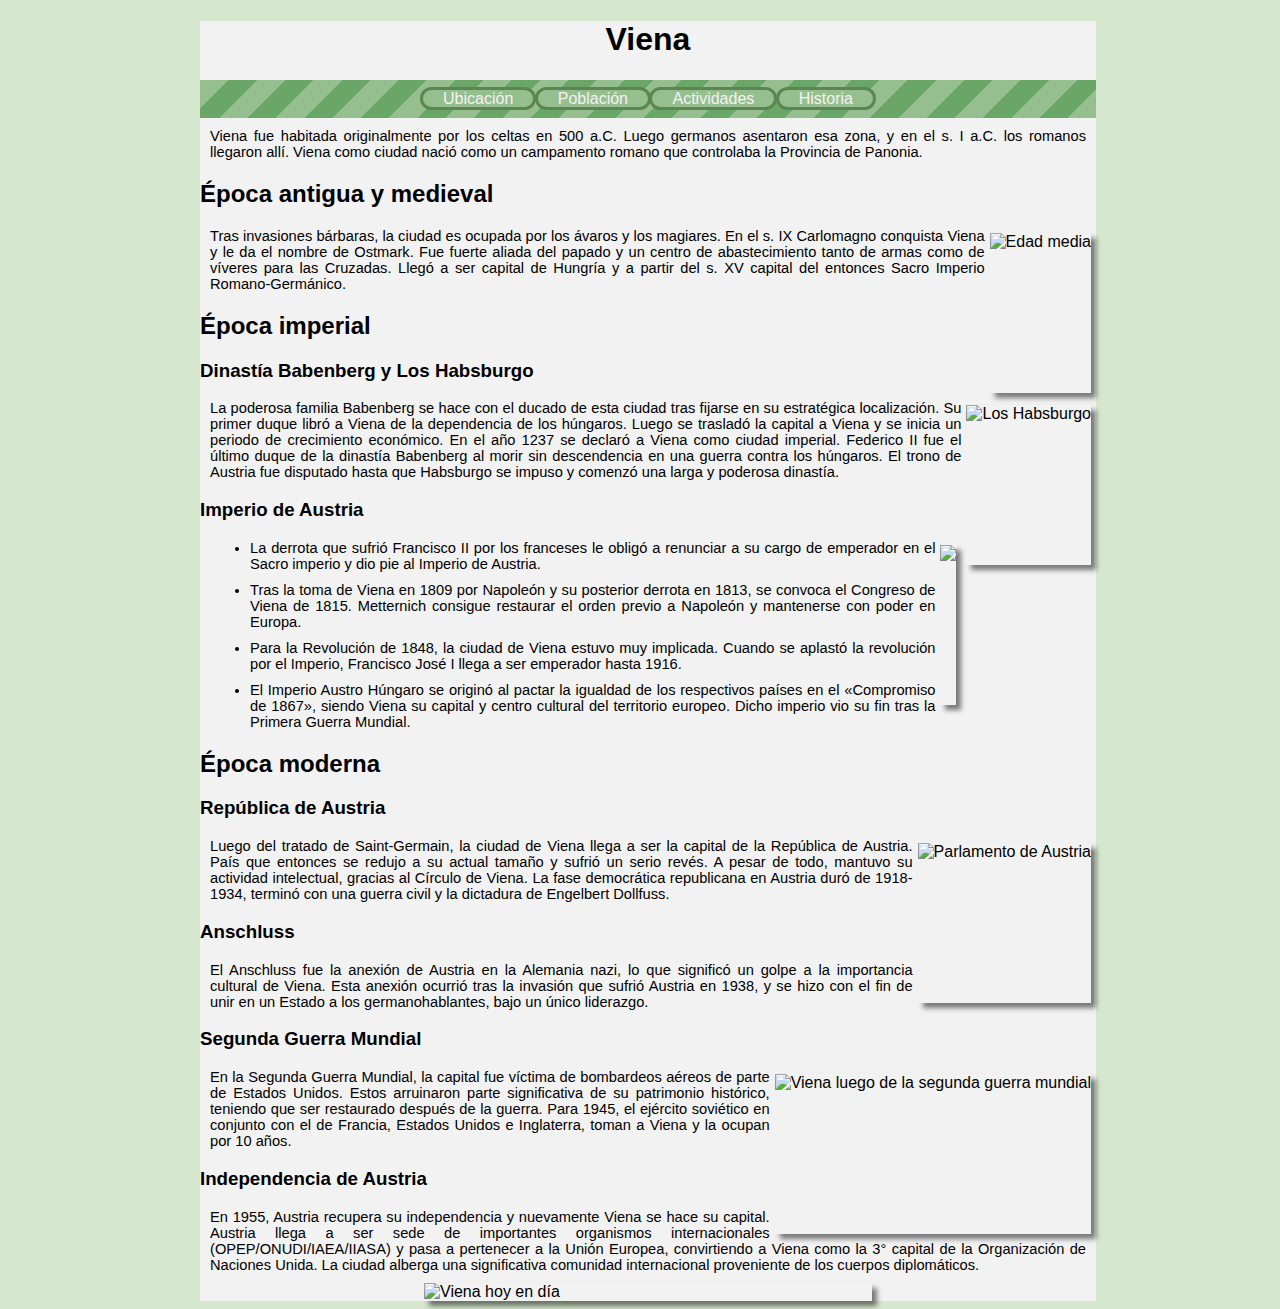
==== pg_four.html @ cbbe2d6f "Update pg_four.html" ====
<!DOCTYPE html>
<html lang="es">
<head>
    <meta charset="UTF-8">
    <link rel="icon" href="Img/fl_favicon.png">
    <title>Historia de Viena</title> <!--Título en la pestaña  -->
    <link href="style.css" rel="stylesheet" type="text/css"> <!-- Establece el vínculo de estilos -->
</head>
<body>
<h1><a href="index.html" target="_self" id="tittle">Viena</a></h1>   
<nav class="menunav"> <!-- Asigna la clase para aplicar en el documento de estilo -->
    <a class="bottonmenu" href="pg_one.html" target="_self">Ubicación</a> <!-- Asigna el estilo a cada botton por medio de la clase botton menu -->
    <a class="bottonmenu" href="pg_two.html" target="_self">Población</a>
    <a class="bottonmenu" href="pg_three.html" target="_self">Actividades</a>
    <a class="bottonmenu" href="pg_four.html" target="_self">Historia</a>

</nav>

<p>
    Viena fue habitada originalmente por los celtas en 500 a.C. Luego germanos asentaron esa zona, y en el s. I a.C. los romanos llegaron allí. Viena como ciudad nació como un campamento romano que controlaba la Provincia de Panonia.
</p>
<h2>
    Época antigua y medieval
</h2>
<img src="https://www.pliniocorreadeoliveira.info/LN_Espanha/Volume%20I/LN_ES_Docs_06_Entrada_Francisco_I_Viena.jpg" alt="Edad media" class="img_pg4"/>
<p>
    Tras invasiones bárbaras, la ciudad es ocupada por los ávaros y los magiares. En el s. IX Carlomagno conquista Viena y le da el nombre de Ostmark. Fue fuerte aliada del papado y un centro de abastecimiento tanto de armas como de víveres para las Cruzadas. Llegó a ser capital de Hungría y a partir del s. XV capital del entonces Sacro Imperio Romano-Germánico.
</p>
<h2>
    Época imperial
</h2>

<h3>
    Dinastía Babenberg y Los Habsburgo
</h3>
<img src="https://www.lavanguardia.com/files/article_main_microformat/files/fp/uploads/2020/07/23/5f194ec585812.r_d.566-324-0.jpeg" alt="Los Habsburgo" class="img_pg4" />
<p>
    La poderosa familia Babenberg se hace con el ducado de esta ciudad tras fijarse en su estratégica localización. Su primer duque libró a Viena de la dependencia de los húngaros. Luego se trasladó la capital a Viena y se inicia un periodo de crecimiento económico. En el año 1237 se declaró a Viena como ciudad imperial. Federico II fue el último duque de la dinastía Babenberg al morir sin descendencia en una guerra contra los húngaros. El trono de Austria fue   disputado hasta que Habsburgo se impuso y comenzó una larga y poderosa dinastía.
</p>
<h3>
    Imperio de Austria
</h3>
<img src="https://escudosdemontalban.files.wordpress.com/2008/10/escudoimperial.jpg" class="img_pg4" />
<ul>
    <li>La derrota que sufrió Francisco II por los franceses le obligó a renunciar a su cargo de emperador en el Sacro imperio y dio pie al Imperio de Austria.</li>

    <li>Tras la toma de Viena en 1809 por Napoleón y su posterior derrota en 1813, se convoca el Congreso de Viena de 1815. Metternich consigue restaurar el orden previo a Napoleón y mantenerse con poder en Europa.</li>

    <li>Para la Revolución de 1848, la ciudad de Viena estuvo muy implicada. Cuando se aplastó la revolución por el Imperio, Francisco José I llega a ser emperador hasta 1916.</li>

    <li>El Imperio Austro Húngaro se originó al pactar la igualdad de los respectivos países en el «Compromiso de 1867», siendo Viena su capital y centro cultural del territorio europeo. Dicho imperio vio su fin tras la Primera Guerra Mundial.</li>
</ul>
<h2>
    Época moderna
</h2>

<h3>
    República de Austria
</h3>
<img src="https://www.culturalatina.at/media/k2/items/cache/2e8bf6f45fb2b01f7bc63e367c45fa81_XL.jpg" alt="Parlamento de Austria" class="img_pg4" />
<p>
    Luego del tratado de Saint-Germain,  la ciudad de Viena llega a ser la capital de la República de Austria. País que entonces se redujo a su actual tamaño y sufrió un serio revés. A pesar de todo, mantuvo su actividad intelectual, gracias al Círculo de Viena. La fase democrática republicana en Austria duró de 1918-1934, terminó con una guerra civil y la dictadura de Engelbert Dollfuss.
</p>

<h3>
    Anschluss
</h3>

<p>
    El Anschluss fue la anexión de Austria en la Alemania nazi, lo que significó un golpe a la importancia cultural de Viena. Esta anexión ocurrió tras la invasión que sufrió Austria en 1938, y se hizo con el fin de unir en un Estado a los germanohablantes, bajo un único liderazgo.
</p>

<h3>
    Segunda Guerra Mundial
</h3>
<img src="https://static.wikia.nocookie.net/althistory/images/4/42/Viena_destruida_1946.jpg/revision/latest?cb=20150914012844&path-prefix=es" alt="Viena luego de la segunda guerra mundial" class="img_pg4" />
<p>
    En la Segunda Guerra Mundial, la capital fue víctima de bombardeos aéreos de parte de Estados Unidos. Estos arruinaron parte significativa de su patrimonio histórico, teniendo que ser restaurado después de la guerra. Para 1945, el ejército soviético en conjunto con el de Francia, Estados Unidos e Inglaterra, toman a Viena y la ocupan por 10 años.
</p>

<h3>
    Independencia de Austria
</h3>

<p>
    En 1955, Austria recupera su independencia y nuevamente Viena se hace su capital. Austria llega a ser sede de importantes organismos internacionales (OPEP/ONUDI/IAEA/IIASA) y pasa a pertenecer a la Unión Europea, convirtiendo a Viena como la 3° capital de la Organización de Naciones Unida. La ciudad alberga una significativa comunidad internacional proveniente de los cuerpos diplomáticos.
</p>
<img src="https://equilibriumglobal.com/wp-content/uploads/2019/03/Austria2.jpg" alt="Viena hoy en día" id="Fountain" />
</body>
</html>
---- style.css ----
@import url('https://fonts.google.com/specimen/Spartan?preview.size=20#standard-styles');
*{
    font-family: Spartan, sans-serif;
}
html{
     background-color: #d5e7cc;
    }
body{
    
    width: 70%;
    /*text-align: center;*/
    background-color: #F2F2F2;
    background-clip: content-box; /*Commando para recortar el fondo al contenido*/
    padding-left: 15%;
}
h1{
    text-align: center;
}
#tittle{
    color: black;
    text-decoration: none;
}
#tittle:hover{
    color: #6AA668;
    text-shadow: 2px 2px black;
    transition: all 0.3s ease 0s;
    /*cursor: grab;*/
    /*cursor: url=("Img/Cursor1.svg"), pointer;*/
}
img {
	-webkit-transform: scale(1);
	transform: scale(1);
	-webkit-transition: .3s ease-in-out;
	transition: .3s ease-in-out;
}
img:hover {
	-webkit-transform: scale(1.1);
	transform: scale(1.1);
}
.menunav{
    text-align: center;
    /*background-color: #6AA668;*/
    background: repeating-linear-gradient(
        -45deg,
        #96BF8F,
        #96BF8F 20px,
        #6AA668 20px,
        #6AA668 40px
      ); 
    padding: 10px;   
}
.bottonmenu{
    outline-style: solid;
    outline-color: #5c8551;
    background-color: #96BF8F;
    color: #F2F2F2;
    text-decoration: none;
    padding-left: 20px;
    padding-right: 20px;
    border-radius: 25px;
}
.bottonmenu:hover{
    color: #494949 ;
    background-color: #F2F2F2;
    border-width: 1px;
    padding-left: 25px;
    padding-right: 25px;
    border-radius: 0px;
    padding-top: 2px;
    padding-bottom: 2px;
    transition: all 0.5s ease-out 0s;
}
p{
    color:black;
    font-size: 11pt;
    text-align: justify;
    margin: 10px;
}
li{
    color:black;
    font-size: 11pt;
    text-align: justify;
    margin: 10px;
}
.LTransp{
    list-style-type: square;
}

.LTransp li {
    margin: 20px;
}
img{
    box-shadow: 5px 5px 5px 0 rgba(0, 0, 0, 0.5); /* r, g, b, alfa (transparencia) */
}
#Fountain{
    display: block;
    margin-top: 5px;
    margin-left: auto;
    margin-right: auto;
    width: 50%;
}
#sunset{
    float: left;
    width: 170px;
    height: auto;
    margin: 5px;
}
#market{
    float: right;
    width: 250px;
    height: auto;
    margin: 5px;
    margin-top: 70px;
}
#metro{
    float: right;
    width: 170px;
    height: auto;
    margin: 5px;
    margin-top: -45px;
}
#tranvia{
    float: right;
    width: 170px;
    height: auto;
    margin: 5px;
    margin-top: -40px;
}
#bici{
    float: right;
    width: 170px;
    height: auto;
    margin: 5px;
    margin-top: -15px;
}
#carruaje{
    float: right;
    width: 170px;
    height: auto;
    margin: 5px;
}
/* Página uno*/
.Img-uno{
    float: right;
    width: 200px;
    height: auto;
    margin: 5px;
}
#MPP{
    float: Left;
    width: 250px;
    height: auto;
    margin: 5px;
}
.Tpg1{
    padding: 5px;
    text-align: justify;
    table-layout: fixed;
    word-wrap: break-word;
    border-collapse: collapse;
}
.Tpg1 th,td{
    min-width: 122px;
    resize: both; 
    overflow: auto;
    padding: 5px;
    border: 1px solid black;
}
.Tpg1 th {
    background-color: #96BF8F;
    color: #F2F2F2;
}
.Tpg1 td:hover{
    background-color: #96BF8F;
    color: #F2F2F2;
}
.Tpg1 th:hover{
    background-color: #F2F2F2;
    color: black;
}
/*Página 2*/
.img_pg2{
    float: right;
    width: 250px;
    height: auto;
    margin: 5px;
}

/*Página 3*/
.img_pg3{
    float: right;
    width: 300px;
    height: auto;
    margin: 5px;
}
.List3{
    margin-left: 5px;
}
/*Página 4*/
.img_pg4{
    float: right;
    width: auto;
    height: 160px;
    margin: 5px;
}
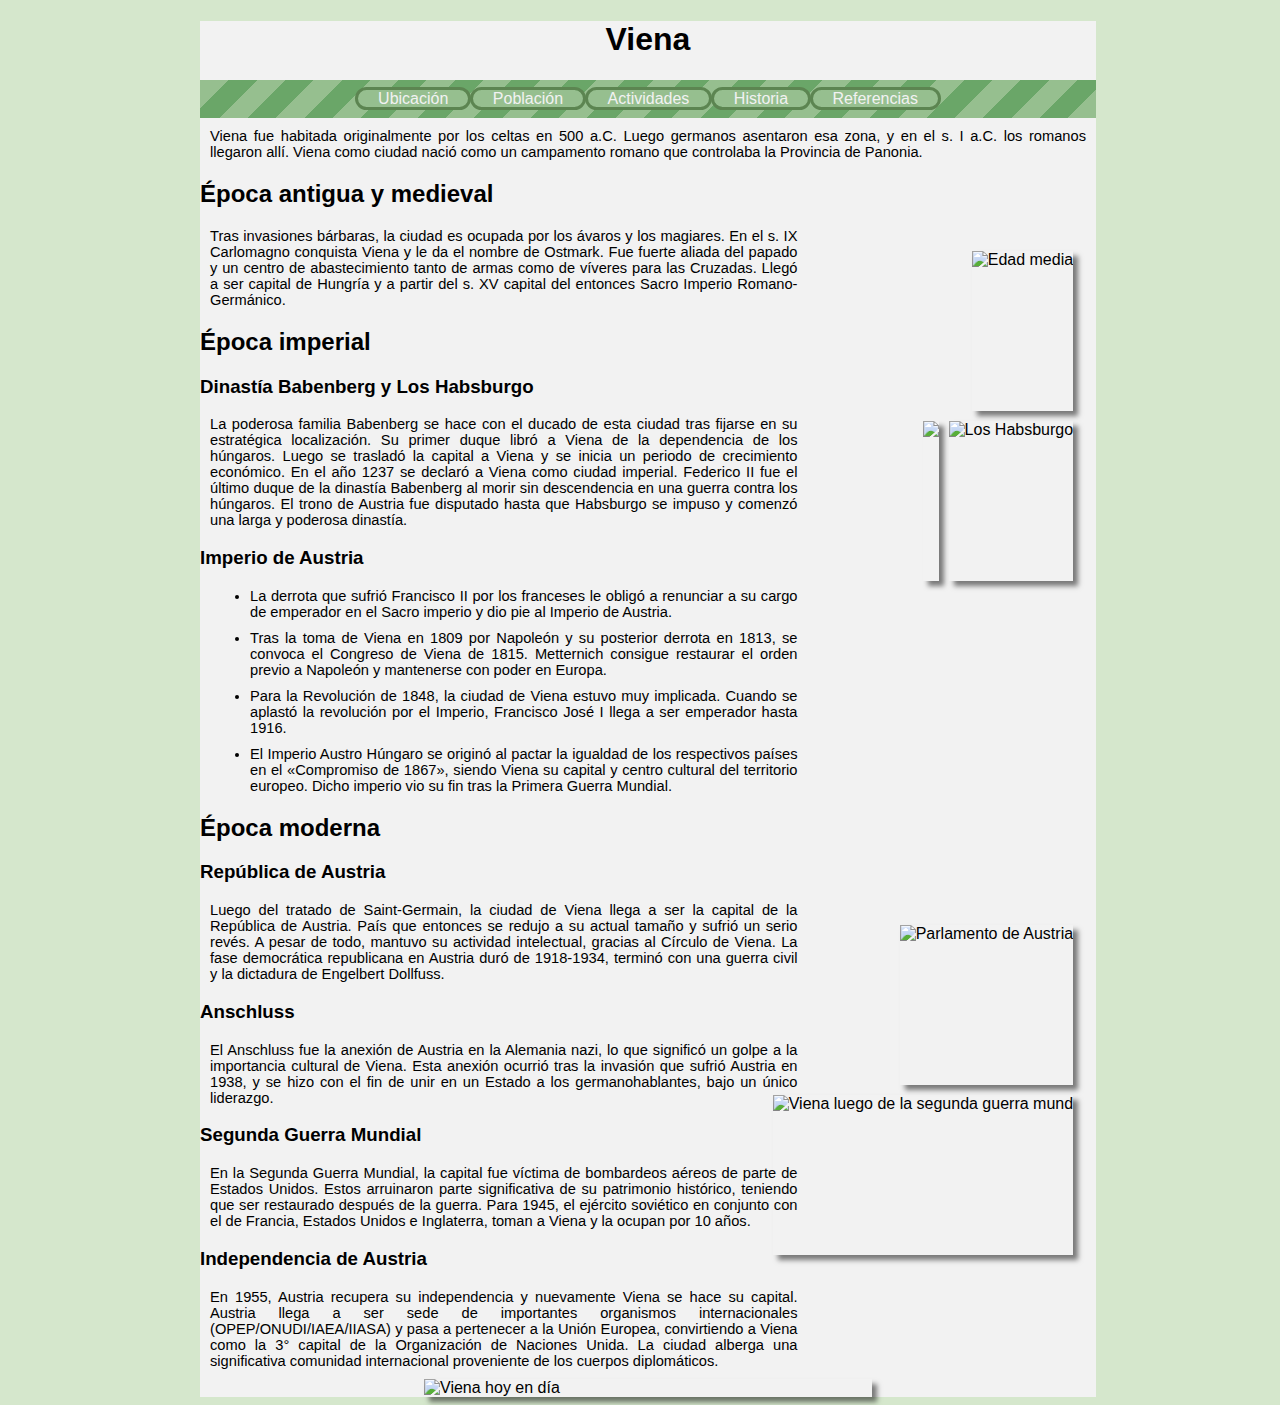
==== commit c6f2b309: "Add files via upload" ====
--- a/pg_four.html
+++ b/pg_four.html
@@ -1,90 +1,94 @@
-<!DOCTYPE html>
-<html lang="es">
-<head>
-    <meta charset="UTF-8">
-    <link rel="icon" href="Img/fl_favicon.png">
-    <title>Historia de Viena</title> <!--Título en la pestaña  -->
-    <link href="style.css" rel="stylesheet" type="text/css"> <!-- Establece el vínculo de estilos -->
-</head>
-<body>
-<h1><a href="index.html" target="_self" id="tittle">Viena</a></h1>   
-<nav class="menunav"> <!-- Asigna la clase para aplicar en el documento de estilo -->
-    <a class="bottonmenu" href="pg_one.html" target="_self">Ubicación</a> <!-- Asigna el estilo a cada botton por medio de la clase botton menu -->
-    <a class="bottonmenu" href="pg_two.html" target="_self">Población</a>
-    <a class="bottonmenu" href="pg_three.html" target="_self">Actividades</a>
-    <a class="bottonmenu" href="pg_four.html" target="_self">Historia</a>
-
-</nav>
-
-<p>
-    Viena fue habitada originalmente por los celtas en 500 a.C. Luego germanos asentaron esa zona, y en el s. I a.C. los romanos llegaron allí. Viena como ciudad nació como un campamento romano que controlaba la Provincia de Panonia.
-</p>
-<h2>
-    Época antigua y medieval
-</h2>
-<img src="https://www.pliniocorreadeoliveira.info/LN_Espanha/Volume%20I/LN_ES_Docs_06_Entrada_Francisco_I_Viena.jpg" alt="Edad media" class="img_pg4"/>
-<p>
-    Tras invasiones bárbaras, la ciudad es ocupada por los ávaros y los magiares. En el s. IX Carlomagno conquista Viena y le da el nombre de Ostmark. Fue fuerte aliada del papado y un centro de abastecimiento tanto de armas como de víveres para las Cruzadas. Llegó a ser capital de Hungría y a partir del s. XV capital del entonces Sacro Imperio Romano-Germánico.
-</p>
-<h2>
-    Época imperial
-</h2>
-
-<h3>
-    Dinastía Babenberg y Los Habsburgo
-</h3>
-<img src="https://www.lavanguardia.com/files/article_main_microformat/files/fp/uploads/2020/07/23/5f194ec585812.r_d.566-324-0.jpeg" alt="Los Habsburgo" class="img_pg4" />
-<p>
-    La poderosa familia Babenberg se hace con el ducado de esta ciudad tras fijarse en su estratégica localización. Su primer duque libró a Viena de la dependencia de los húngaros. Luego se trasladó la capital a Viena y se inicia un periodo de crecimiento económico. En el año 1237 se declaró a Viena como ciudad imperial. Federico II fue el último duque de la dinastía Babenberg al morir sin descendencia en una guerra contra los húngaros. El trono de Austria fue   disputado hasta que Habsburgo se impuso y comenzó una larga y poderosa dinastía.
-</p>
-<h3>
-    Imperio de Austria
-</h3>
-<img src="https://escudosdemontalban.files.wordpress.com/2008/10/escudoimperial.jpg" class="img_pg4" />
-<ul>
-    <li>La derrota que sufrió Francisco II por los franceses le obligó a renunciar a su cargo de emperador en el Sacro imperio y dio pie al Imperio de Austria.</li>
-
-    <li>Tras la toma de Viena en 1809 por Napoleón y su posterior derrota en 1813, se convoca el Congreso de Viena de 1815. Metternich consigue restaurar el orden previo a Napoleón y mantenerse con poder en Europa.</li>
-
-    <li>Para la Revolución de 1848, la ciudad de Viena estuvo muy implicada. Cuando se aplastó la revolución por el Imperio, Francisco José I llega a ser emperador hasta 1916.</li>
-
-    <li>El Imperio Austro Húngaro se originó al pactar la igualdad de los respectivos países en el «Compromiso de 1867», siendo Viena su capital y centro cultural del territorio europeo. Dicho imperio vio su fin tras la Primera Guerra Mundial.</li>
-</ul>
-<h2>
-    Época moderna
-</h2>
-
-<h3>
-    República de Austria
-</h3>
-<img src="https://www.culturalatina.at/media/k2/items/cache/2e8bf6f45fb2b01f7bc63e367c45fa81_XL.jpg" alt="Parlamento de Austria" class="img_pg4" />
-<p>
-    Luego del tratado de Saint-Germain,  la ciudad de Viena llega a ser la capital de la República de Austria. País que entonces se redujo a su actual tamaño y sufrió un serio revés. A pesar de todo, mantuvo su actividad intelectual, gracias al Círculo de Viena. La fase democrática republicana en Austria duró de 1918-1934, terminó con una guerra civil y la dictadura de Engelbert Dollfuss.
-</p>
-
-<h3>
-    Anschluss
-</h3>
-
-<p>
-    El Anschluss fue la anexión de Austria en la Alemania nazi, lo que significó un golpe a la importancia cultural de Viena. Esta anexión ocurrió tras la invasión que sufrió Austria en 1938, y se hizo con el fin de unir en un Estado a los germanohablantes, bajo un único liderazgo.
-</p>
-
-<h3>
-    Segunda Guerra Mundial
-</h3>
-<img src="https://static.wikia.nocookie.net/althistory/images/4/42/Viena_destruida_1946.jpg/revision/latest?cb=20150914012844&path-prefix=es" alt="Viena luego de la segunda guerra mundial" class="img_pg4" />
-<p>
-    En la Segunda Guerra Mundial, la capital fue víctima de bombardeos aéreos de parte de Estados Unidos. Estos arruinaron parte significativa de su patrimonio histórico, teniendo que ser restaurado después de la guerra. Para 1945, el ejército soviético en conjunto con el de Francia, Estados Unidos e Inglaterra, toman a Viena y la ocupan por 10 años.
-</p>
-
-<h3>
-    Independencia de Austria
-</h3>
-
-<p>
-    En 1955, Austria recupera su independencia y nuevamente Viena se hace su capital. Austria llega a ser sede de importantes organismos internacionales (OPEP/ONUDI/IAEA/IIASA) y pasa a pertenecer a la Unión Europea, convirtiendo a Viena como la 3° capital de la Organización de Naciones Unida. La ciudad alberga una significativa comunidad internacional proveniente de los cuerpos diplomáticos.
-</p>
-<img src="https://equilibriumglobal.com/wp-content/uploads/2019/03/Austria2.jpg" alt="Viena hoy en día" id="Fountain" />
-</body>
-</html>
+<!DOCTYPE html>
+<html lang="es">
+<head>
+    <meta charset="UTF-8">
+    <link rel="icon" href="Img/fl_favicon.png">
+    <title>Historia de Viena</title> <!--Título en la pestaña  -->
+    <link href="style.css" rel="stylesheet" type="text/css"> <!-- Establece el vínculo de estilos -->
+</head>
+<body>
+<h1><a href="index.html" target="_self" id="tittle">Viena</a></h1>   
+<nav class="menunav"> <!-- Asigna la clase para aplicar en el documento de estilo -->
+    <a class="bottonmenu" href="pg_one.html" target="_self">Ubicación</a> <!-- Asigna el estilo a cada botton por medio de la clase botton menu -->
+    <a class="bottonmenu" href="pg_two.html" target="_self">Población</a>
+    <a class="bottonmenu" href="pg_three.html" target="_self">Actividades</a>
+    <a class="bottonmenu" href="pg_four.html" target="_self">Historia</a>
+    <a  class="bottonmenu" href="Ref.html" target="_self">Referencias</a>
+</nav>
+
+<p>
+    Viena fue habitada originalmente por los celtas en 500 a.C. Luego germanos asentaron esa zona, y en el s. I a.C. los romanos llegaron allí. Viena como ciudad nació como un campamento romano que controlaba la Provincia de Panonia.
+</p>
+<h2>
+    Época antigua y medieval
+</h2>
+<div class="gr1Imgpg4">
+<img src="https://www.pliniocorreadeoliveira.info/LN_Espanha/Volume%20I/LN_ES_Docs_06_Entrada_Francisco_I_Viena.jpg" alt="Edad media" class="img_pg4"/>
+<img src="https://c8.alamy.com/compes/trh7fy/[base64].jpg" alt="Los Habsburgo" class="img_pg4" />
+<img src="https://escudosdemontalban.files.wordpress.com/2008/10/escudoimperial.jpg" class="img_pg4" />
+</div>
+<p>
+    Tras invasiones bárbaras, la ciudad es ocupada por los ávaros y los magiares. En el s. IX Carlomagno conquista Viena y le da el nombre de Ostmark. Fue fuerte aliada del papado y un centro de abastecimiento tanto de armas como de víveres para las Cruzadas. Llegó a ser capital de Hungría y a partir del s. XV capital del entonces Sacro Imperio Romano-Germánico.
+</p>
+<h2>
+    Época imperial
+</h2>
+
+<h3>
+    Dinastía Babenberg y Los Habsburgo
+</h3>
+<p>
+    La poderosa familia Babenberg se hace con el ducado de esta ciudad tras fijarse en su estratégica localización. Su primer duque libró a Viena de la dependencia de los húngaros. Luego se trasladó la capital a Viena y se inicia un periodo de crecimiento económico. En el año 1237 se declaró a Viena como ciudad imperial. Federico II fue el último duque de la dinastía Babenberg al morir sin descendencia en una guerra contra los húngaros. El trono de Austria fue   disputado hasta que Habsburgo se impuso y comenzó una larga y poderosa dinastía.
+</p>
+<h3>
+    Imperio de Austria
+</h3>
+<ul>
+    <li>La derrota que sufrió Francisco II por los franceses le obligó a renunciar a su cargo de emperador en el Sacro imperio y dio pie al Imperio de Austria.</li>
+
+    <li>Tras la toma de Viena en 1809 por Napoleón y su posterior derrota en 1813, se convoca el Congreso de Viena de 1815. Metternich consigue restaurar el orden previo a Napoleón y mantenerse con poder en Europa.</li>
+
+    <li>Para la Revolución de 1848, la ciudad de Viena estuvo muy implicada. Cuando se aplastó la revolución por el Imperio, Francisco José I llega a ser emperador hasta 1916.</li>
+
+    <li>El Imperio Austro Húngaro se originó al pactar la igualdad de los respectivos países en el «Compromiso de 1867», siendo Viena su capital y centro cultural del territorio europeo. Dicho imperio vio su fin tras la Primera Guerra Mundial.</li>
+</ul>
+<h2>
+    Época moderna
+</h2>
+
+<h3>
+    República de Austria
+</h3>
+<div class="gr2Imgpg4">
+<img src="https://www.culturalatina.at/media/k2/items/cache/2e8bf6f45fb2b01f7bc63e367c45fa81_XL.jpg" alt="Parlamento de Austria" class="img_pg4" />
+<img src="https://static.wikia.nocookie.net/althistory/images/4/42/Viena_destruida_1946.jpg/revision/latest?cb=20150914012844&path-prefix=es" alt="Viena luego de la segunda guerra mundial" class="img_pg4" />
+</div>
+<p>
+    Luego del tratado de Saint-Germain,  la ciudad de Viena llega a ser la capital de la República de Austria. País que entonces se redujo a su actual tamaño y sufrió un serio revés. A pesar de todo, mantuvo su actividad intelectual, gracias al Círculo de Viena. La fase democrática republicana en Austria duró de 1918-1934, terminó con una guerra civil y la dictadura de Engelbert Dollfuss.
+</p>
+
+<h3>
+    Anschluss
+</h3>
+
+<p>
+    El Anschluss fue la anexión de Austria en la Alemania nazi, lo que significó un golpe a la importancia cultural de Viena. Esta anexión ocurrió tras la invasión que sufrió Austria en 1938, y se hizo con el fin de unir en un Estado a los germanohablantes, bajo un único liderazgo.
+</p>
+
+<h3>
+    Segunda Guerra Mundial
+</h3>
+<p>
+    En la Segunda Guerra Mundial, la capital fue víctima de bombardeos aéreos de parte de Estados Unidos. Estos arruinaron parte significativa de su patrimonio histórico, teniendo que ser restaurado después de la guerra. Para 1945, el ejército soviético en conjunto con el de Francia, Estados Unidos e Inglaterra, toman a Viena y la ocupan por 10 años.
+</p>
+
+<h3>
+    Independencia de Austria
+</h3>
+
+<p>
+    En 1955, Austria recupera su independencia y nuevamente Viena se hace su capital. Austria llega a ser sede de importantes organismos internacionales (OPEP/ONUDI/IAEA/IIASA) y pasa a pertenecer a la Unión Europea, convirtiendo a Viena como la 3° capital de la Organización de Naciones Unida. La ciudad alberga una significativa comunidad internacional proveniente de los cuerpos diplomáticos.
+</p>
+<img src="https://equilibriumglobal.com/wp-content/uploads/2019/03/Austria2.jpg" alt="Viena hoy en día" class="imgCenter" />
+</body>
+</html>--- a/style.css
+++ b/style.css
@@ -1,205 +1,230 @@
-@import url('https://fonts.google.com/specimen/Spartan?preview.size=20#standard-styles');
-*{
-    font-family: Spartan, sans-serif;
-}
-html{
-     background-color: #d5e7cc;
-    }
-body{
-    
-    width: 70%;
-    /*text-align: center;*/
-    background-color: #F2F2F2;
-    background-clip: content-box; /*Commando para recortar el fondo al contenido*/
-    padding-left: 15%;
-}
-h1{
-    text-align: center;
-}
-#tittle{
-    color: black;
-    text-decoration: none;
-}
-#tittle:hover{
-    color: #6AA668;
-    text-shadow: 2px 2px black;
-    transition: all 0.3s ease 0s;
-    /*cursor: grab;*/
-    /*cursor: url=("Img/Cursor1.svg"), pointer;*/
-}
-img {
-	-webkit-transform: scale(1);
-	transform: scale(1);
-	-webkit-transition: .3s ease-in-out;
-	transition: .3s ease-in-out;
-}
-img:hover {
-	-webkit-transform: scale(1.1);
-	transform: scale(1.1);
-}
-.menunav{
-    text-align: center;
-    /*background-color: #6AA668;*/
-    background: repeating-linear-gradient(
-        -45deg,
-        #96BF8F,
-        #96BF8F 20px,
-        #6AA668 20px,
-        #6AA668 40px
-      ); 
-    padding: 10px;   
-}
-.bottonmenu{
-    outline-style: solid;
-    outline-color: #5c8551;
-    background-color: #96BF8F;
-    color: #F2F2F2;
-    text-decoration: none;
-    padding-left: 20px;
-    padding-right: 20px;
-    border-radius: 25px;
-}
-.bottonmenu:hover{
-    color: #494949 ;
-    background-color: #F2F2F2;
-    border-width: 1px;
-    padding-left: 25px;
-    padding-right: 25px;
-    border-radius: 0px;
-    padding-top: 2px;
-    padding-bottom: 2px;
-    transition: all 0.5s ease-out 0s;
-}
-p{
-    color:black;
-    font-size: 11pt;
-    text-align: justify;
-    margin: 10px;
-}
-li{
-    color:black;
-    font-size: 11pt;
-    text-align: justify;
-    margin: 10px;
-}
-.LTransp{
-    list-style-type: square;
-}
-
-.LTransp li {
-    margin: 20px;
-}
-img{
-    box-shadow: 5px 5px 5px 0 rgba(0, 0, 0, 0.5); /* r, g, b, alfa (transparencia) */
-}
-#Fountain{
-    display: block;
-    margin-top: 5px;
-    margin-left: auto;
-    margin-right: auto;
-    width: 50%;
-}
-#sunset{
-    float: left;
-    width: 170px;
-    height: auto;
-    margin: 5px;
-}
-#market{
-    float: right;
-    width: 250px;
-    height: auto;
-    margin: 5px;
-    margin-top: 70px;
-}
-#metro{
-    float: right;
-    width: 170px;
-    height: auto;
-    margin: 5px;
-    margin-top: -45px;
-}
-#tranvia{
-    float: right;
-    width: 170px;
-    height: auto;
-    margin: 5px;
-    margin-top: -40px;
-}
-#bici{
-    float: right;
-    width: 170px;
-    height: auto;
-    margin: 5px;
-    margin-top: -15px;
-}
-#carruaje{
-    float: right;
-    width: 170px;
-    height: auto;
-    margin: 5px;
-}
-/* Página uno*/
-.Img-uno{
-    float: right;
-    width: 200px;
-    height: auto;
-    margin: 5px;
-}
-#MPP{
-    float: Left;
-    width: 250px;
-    height: auto;
-    margin: 5px;
-}
-.Tpg1{
-    padding: 5px;
-    text-align: justify;
-    table-layout: fixed;
-    word-wrap: break-word;
-    border-collapse: collapse;
-}
-.Tpg1 th,td{
-    min-width: 122px;
-    resize: both; 
-    overflow: auto;
-    padding: 5px;
-    border: 1px solid black;
-}
-.Tpg1 th {
-    background-color: #96BF8F;
-    color: #F2F2F2;
-}
-.Tpg1 td:hover{
-    background-color: #96BF8F;
-    color: #F2F2F2;
-}
-.Tpg1 th:hover{
-    background-color: #F2F2F2;
-    color: black;
-}
-/*Página 2*/
-.img_pg2{
-    float: right;
-    width: 250px;
-    height: auto;
-    margin: 5px;
-}
-
-/*Página 3*/
-.img_pg3{
-    float: right;
-    width: 300px;
-    height: auto;
-    margin: 5px;
-}
-.List3{
-    margin-left: 5px;
-}
-/*Página 4*/
-.img_pg4{
-    float: right;
-    width: auto;
-    height: 160px;
-    margin: 5px;
+@import url('https://fonts.google.com/specimen/Spartan?preview.size=20#standard-styles');
+*{
+    font-family: Spartan, sans-serif;
+}
+html{
+     background-color: #d5e7cc;
+    }
+body{
+    
+    width: 70%;
+    /*text-align: center;*/
+    background-color: #F2F2F2;
+    background-clip: content-box; /*Commando para recortar el fondo al contenido*/
+    padding-left: 15%;
+}
+h1{
+    text-align: center;
+}
+#tittle{
+    color: black;
+    text-decoration: none;
+}
+#tittle:hover{
+    color: #6AA668;
+    text-shadow: 2px 2px black;
+    transition: all 0.3s ease 0s;
+    /*cursor: grab;*/
+    /*cursor: url=("Img/Cursor1.svg"), pointer;*/
+}
+img {
+    box-shadow: 5px 5px 5px 0 rgba(0, 0, 0, 0.5); /* r, g, b, alfa (transparencia) */
+	-webkit-transform: scale(1);
+	transform: scale(1);
+	-webkit-transition: .3s ease-in-out;
+	transition: .3s ease-in-out;
+}
+img:hover {
+	-webkit-transform: scale(1.1);
+	transform: scale(1.1);
+}
+.menunav{
+    text-align: center;
+    /*background-color: #6AA668;*/
+    background: repeating-linear-gradient(
+        -45deg,
+        #96BF8F,
+        #96BF8F 20px,
+        #6AA668 20px,
+        #6AA668 40px
+      ); 
+    padding: 10px;   
+}
+.bottonmenu{
+    outline-style: solid;
+    outline-color: #5c8551;
+    background-color: #96BF8F;
+    color: #F2F2F2;
+    text-decoration: none;
+    padding-left: 20px;
+    padding-right: 20px;
+    border-radius: 25px;
+}
+.bottonmenu:hover{
+    color: #494949 ;
+    background-color: #F2F2F2;
+    border-width: 1px;
+    padding-left: 25px;
+    padding-right: 25px;
+    border-radius: 0px;
+    padding-top: 2px;
+    padding-bottom: 2px;
+    transition: all 0.5s ease-out 0s;
+}
+p{
+    color:black;
+    font-size: 11pt;
+    text-align: justify;
+    margin: 10px;
+}
+li{
+    color:black;
+    font-size: 11pt;
+    text-align: justify;
+    margin: 10px;
+}
+/*Página 1*/
+.LTransp{
+    list-style-type: square;
+    padding: 1%;
+}
+.LTransp li {
+    margin: 20px;
+}
+.imgCenter{
+    display: block;
+    margin-top: 5px;
+    margin-left: auto;
+    margin-right: auto;
+    width: 50%;
+}
+
+.img_pg1L{
+    float: left;
+    width: 190px;
+    height: auto;
+    margin: 5px;
+}
+.img_pg1R{
+    float: right;
+    width: 200px;
+    height: auto;
+    margin: 5px;
+}
+
+#market{
+    float: right;
+    width: 250px;
+    height: auto;
+    margin: 5px;
+    margin-top: 70px;
+}
+.grImgpg1{
+    height: 25px;      /* equals max image height */
+    width: 200px;
+    float: right;
+    white-space: nowrap;
+    padding: 2%;
+    padding-bottom: 60%;
+}
+
+/* Página uno*/
+.Img-uno{
+    float: right;
+    width: 200px;
+    height: auto;
+    margin: 5px;
+}
+#MPP{
+    float: Left;
+    width: 250px;
+    height: auto;
+    margin: 5px;
+}
+.Tpg1{
+    padding: 5px;
+    text-align: justify;
+    table-layout: fixed;
+    word-wrap: break-word;
+    border-collapse: collapse;
+}
+.Tpg1 th,td{
+    min-width: 122px;
+    resize: both; 
+    overflow: auto;
+    padding: 5px;
+    border: 1px solid black;
+}
+.Tpg1 th {
+    background-color: #96BF8F;
+    color: #F2F2F2;
+}
+.Tpg1 td:hover{
+    background-color: #96BF8F;
+    color: #F2F2F2;
+}
+.Tpg1 th:hover{
+    background-color: #F2F2F2;
+    color: black;
+}
+/*Página 2*/
+.img_pg2{
+    float: right;
+    width: 250px;
+    height: auto;
+    margin: 5px;
+}
+.grImgpg2{
+    height: 25px;      /* equals max image height */
+    width: 200px;
+    float: right;
+    white-space: nowrap;
+    padding: 2%;
+    padding-left: 7%;
+    padding-bottom: 60%;
+}
+
+/*Página 3*/
+.img_pg3{
+    float: right;
+    width: 300px;
+    height: auto;
+    margin: 5px;
+}
+.grImgpg3{
+    height: 25px;      /* equals max image height */
+    width: 200px;
+    float: right;
+    white-space: nowrap;
+    padding: 2%;
+    padding-left: 10%;
+    padding-bottom: 87%;
+}
+.List3{
+    margin-left: 5px;
+}
+/*Página 4*/
+.gr1Imgpg4{
+    height: 25px;      /* equals max image height */
+    width: 200px;
+    float: right;
+    white-space: nowrap;
+    padding: 2%;
+    padding-left: 9%;
+    padding-bottom: 60%;
+}
+.gr2Imgpg4{
+    height: 25px;      /* equals max image height */
+    width: 200px;
+    float: right;
+    white-space: nowrap;
+    padding: 2%;
+    padding-left: 9%;
+    padding-bottom: 45%;
+}
+.img_pg4{
+    float: right;
+    width: auto;
+    height: 160px;
+    margin: 5px;
 }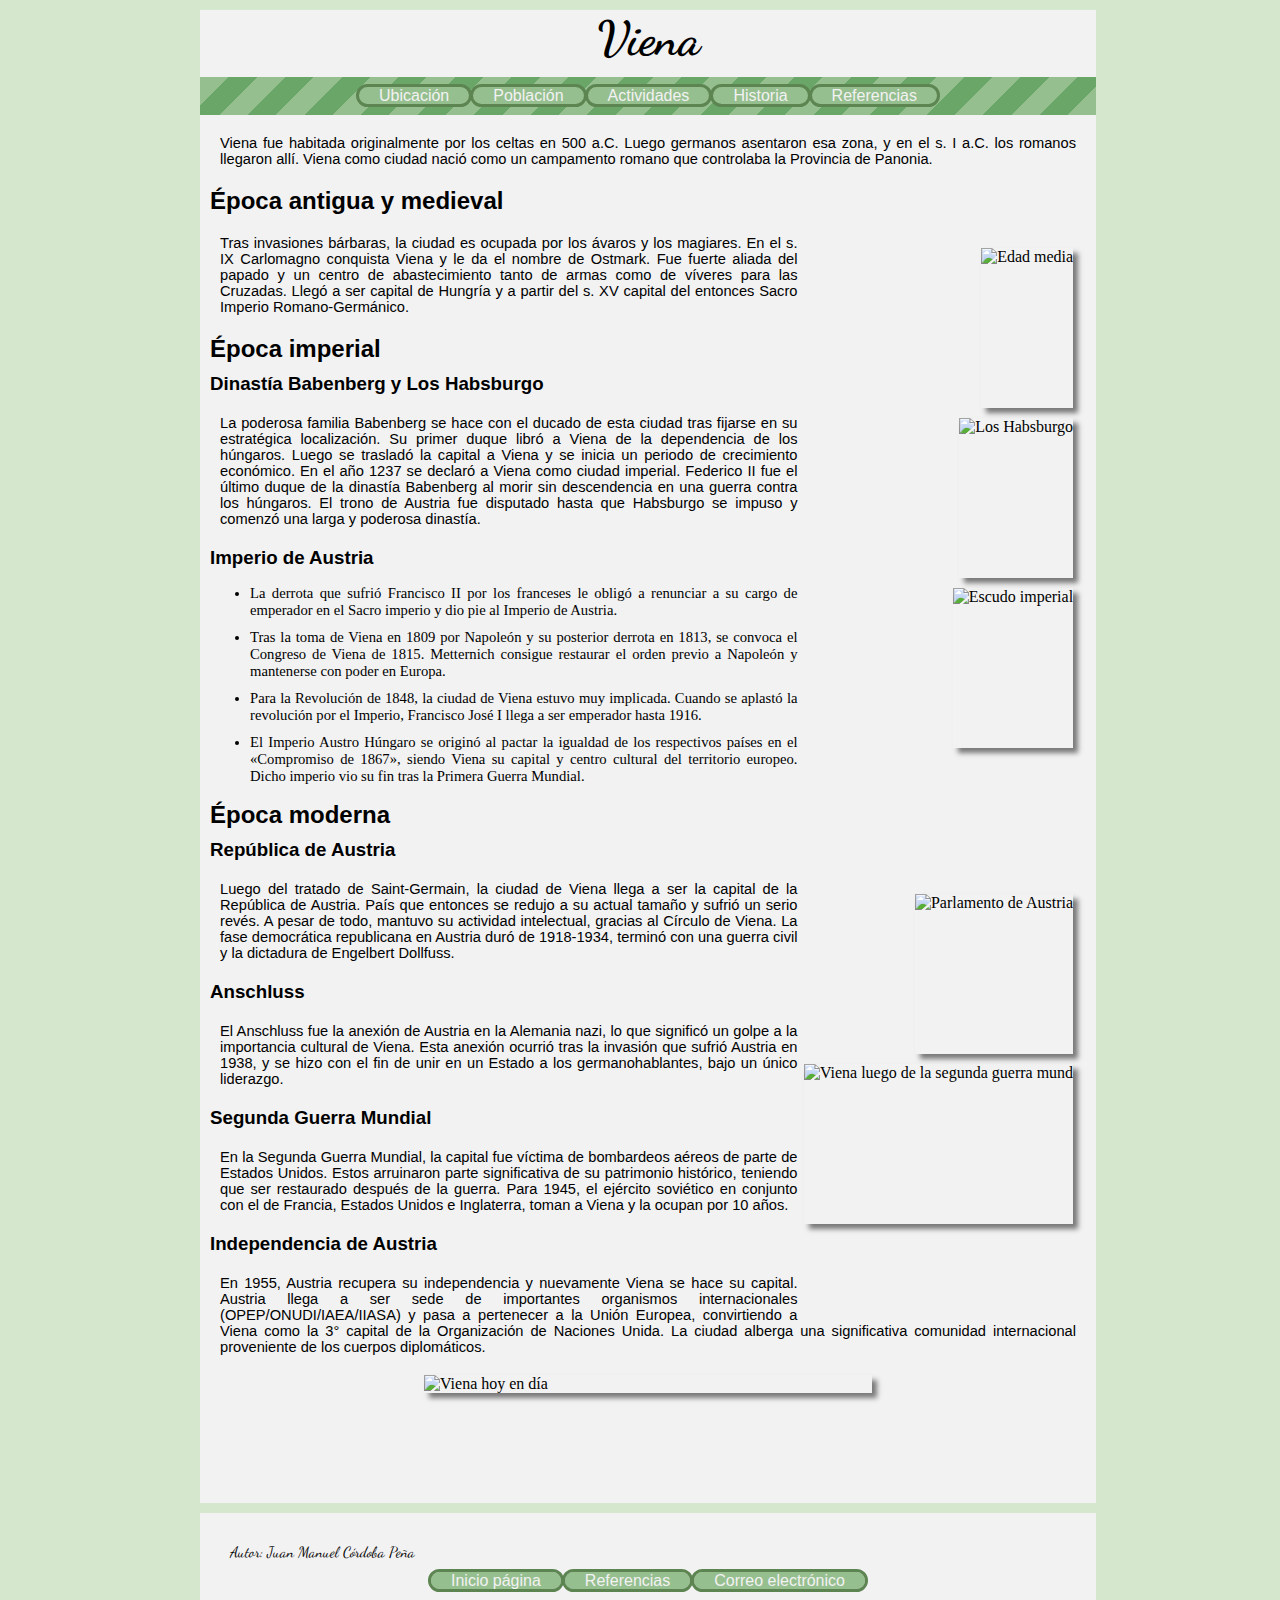
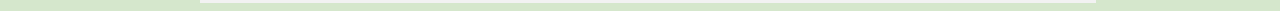
==== commit 08831f88: "Add files via upload" ====
--- a/pg_four.html
+++ b/pg_four.html
@@ -3,13 +3,13 @@
 <head>
     <meta charset="UTF-8">
     <link rel="icon" href="Img/fl_favicon.png">
-    <title>Historia de Viena</title> <!--Título en la pestaña  -->
-    <link href="style.css" rel="stylesheet" type="text/css"> <!-- Establece el vínculo de estilos -->
+    <title>Historia de Viena</title>
+    <link href="style.css" rel="stylesheet" type="text/css">
 </head>
 <body>
 <h1><a href="index.html" target="_self" id="tittle">Viena</a></h1>   
-<nav class="menunav"> <!-- Asigna la clase para aplicar en el documento de estilo -->
-    <a class="bottonmenu" href="pg_one.html" target="_self">Ubicación</a> <!-- Asigna el estilo a cada botton por medio de la clase botton menu -->
+<nav class="menunav">
+    <a class="bottonmenu" href="pg_one.html" target="_self">Ubicación</a>
     <a class="bottonmenu" href="pg_two.html" target="_self">Población</a>
     <a class="bottonmenu" href="pg_three.html" target="_self">Actividades</a>
     <a class="bottonmenu" href="pg_four.html" target="_self">Historia</a>
@@ -23,9 +23,9 @@
     Época antigua y medieval
 </h2>
 <div class="gr1Imgpg4">
-<img src="https://www.pliniocorreadeoliveira.info/LN_Espanha/Volume%20I/LN_ES_Docs_06_Entrada_Francisco_I_Viena.jpg" alt="Edad media" class="img_pg4"/>
-<img src="https://c8.alamy.com/compes/trh7fy/[base64].jpg" alt="Los Habsburgo" class="img_pg4" />
-<img src="https://escudosdemontalban.files.wordpress.com/2008/10/escudoimperial.jpg" class="img_pg4" />
+<img src="Img/imgPg_Four/Edad media.jpg" alt="Edad media" class="img_pg4"/>
+<img src="Img/imgPg_Four/Los Habsburgo.jpg" alt="Los Habsburgo" class="img_pg4" />
+<img src="Img/imgPg_Four/Escudo imperial.jpg" alt="Escudo imperial"class="img_pg4" />
 </div>
 <p>
     Tras invasiones bárbaras, la ciudad es ocupada por los ávaros y los magiares. En el s. IX Carlomagno conquista Viena y le da el nombre de Ostmark. Fue fuerte aliada del papado y un centro de abastecimiento tanto de armas como de víveres para las Cruzadas. Llegó a ser capital de Hungría y a partir del s. XV capital del entonces Sacro Imperio Romano-Germánico.
@@ -60,8 +60,8 @@
     República de Austria
 </h3>
 <div class="gr2Imgpg4">
-<img src="https://www.culturalatina.at/media/k2/items/cache/2e8bf6f45fb2b01f7bc63e367c45fa81_XL.jpg" alt="Parlamento de Austria" class="img_pg4" />
-<img src="https://static.wikia.nocookie.net/althistory/images/4/42/Viena_destruida_1946.jpg/revision/latest?cb=20150914012844&path-prefix=es" alt="Viena luego de la segunda guerra mundial" class="img_pg4" />
+<img src="Img/imgPg_Four/Parlamento de Austria.jpg" alt="Parlamento de Austria" class="img_pg4" />
+<img src="Img/imgPg_Four/Viena luego de la segunda guerra mundial.webp" alt="Viena luego de la segunda guerra mundial" class="img_pg4" />
 </div>
 <p>
     Luego del tratado de Saint-Germain,  la ciudad de Viena llega a ser la capital de la República de Austria. País que entonces se redujo a su actual tamaño y sufrió un serio revés. A pesar de todo, mantuvo su actividad intelectual, gracias al Círculo de Viena. La fase democrática republicana en Austria duró de 1918-1934, terminó con una guerra civil y la dictadura de Engelbert Dollfuss.
@@ -89,6 +89,20 @@
 <p>
     En 1955, Austria recupera su independencia y nuevamente Viena se hace su capital. Austria llega a ser sede de importantes organismos internacionales (OPEP/ONUDI/IAEA/IIASA) y pasa a pertenecer a la Unión Europea, convirtiendo a Viena como la 3° capital de la Organización de Naciones Unida. La ciudad alberga una significativa comunidad internacional proveniente de los cuerpos diplomáticos.
 </p>
-<img src="https://equilibriumglobal.com/wp-content/uploads/2019/03/Austria2.jpg" alt="Viena hoy en día" class="imgCenter" />
+<img src="Img/imgPg_Four/Viena hoy en día.jpg" alt="Viena hoy en día" class="imgCenter" />
+
+<footer class="fx_footer">
+    <div class="ft_content">
+        <p>
+            Autor: Juan Manuel Córdoba Peña
+        </p>
+        <nav>
+            <a href="#tittle" class="bottonmenu">Inicio página</a>
+            <a  href="Ref.html" target="_self" class="bottonmenu" >Referencias</a>
+            <a href="mailto:mcordobap@unal.edu.co" class="bottonmenu">Correo electrónico</a>
+        </nav>
+    </div>
+</footer>
+
 </body>
 </html>--- a/style.css
+++ b/style.css
@@ -1,181 +1,231 @@
-@import url('https://fonts.google.com/specimen/Spartan?preview.size=20#standard-styles');
-*{
-    font-family: Spartan, sans-serif;
-}
-html{
-     background-color: #d5e7cc;
+@charset "UTF-8";
+@import url('https://fonts.googleapis.com/css2?family=Dancing+Script&display=swap');/* Importa el fondo de texto para utilizar en la página */
+@font-face {
+    font-family: Spartan, sans-serif; /*Define una fuente*/
+    src: url('https://fonts.google.com/specimen/Spartan?preview.size=20#standard-styles'); /*Indica la ubicación de la fuente*/
+}
+html{ 
+     background-color: #d5e7cc; /* Aplica el color a la parte de atrás de la página */
     }
 body{
     
-    width: 70%;
-    /*text-align: center;*/
-    background-color: #F2F2F2;
+    width: 70%; /* Establece un ancho de la página de acuerdo con el elemento contenedor, en este caso html, la pantalla*/
+    background-color: #F2F2F2; /* Color del contenedor body */
     background-clip: content-box; /*Commando para recortar el fondo al contenido*/
-    padding-left: 15%;
+    padding-left: 15%; /*Establece un padding izquierdo en el body de acuerdo al tamaño de la pantalla*/
+    padding-bottom: 100px;
 }
 h1{
-    text-align: center;
+    font-size: 3em;
+    margin: 10px;
+    text-align: center; /* Centra todas los títulos con el titular más grande */
+}
+h2,h3,h4,h5,h6{
+    font-family: Spartan,sans-serif;
+    margin: 10px;
+}
+a{
+    font-family: Spartan,sans-serif;
+}
+a:link{
+    text-decoration: none; /* Elimina el subrayado de los links*/
 }
 #tittle{
-    color: black;
-    text-decoration: none;
-}
-#tittle:hover{
+    font-family: 'Dancing Script', cursive;
+    size: 50px;
+    color: black; /* Establece el color del título */
+}
+#tittle:hover{ /* Indica el estilo cuando el cursor está sobre el título */ 
     color: #6AA668;
     text-shadow: 2px 2px black;
     transition: all 0.3s ease 0s;
-    /*cursor: grab;*/
-    /*cursor: url=("Img/Cursor1.svg"), pointer;*/
-}
-img {
+    cursor: url(http://cur.cursors-4u.net/cursors/cur-2/cur125.cur), progress; /* Estilo de cursor, fuente: https://juegosbombillas.es.tl/Cursores-Para-Tu-Web-Html.htm */
+}
+a:hover{
+    cursor: url(http://cur.cursors-4u.net/cursors/cur-2/cur125.cur), progress;
+}
+img { /* Establece el estilo general para las imágenes */
     box-shadow: 5px 5px 5px 0 rgba(0, 0, 0, 0.5); /* r, g, b, alfa (transparencia) */
-	-webkit-transform: scale(1);
-	transform: scale(1);
-	-webkit-transition: .3s ease-in-out;
+	-webkit-transform: scale(1); /* A través de la propiedad transformación aplica una modificación en dos dimensiones */
+	transform: scale(1); /* Transform es una propiedad que permite rotar, escalar o mover un elemento. Modifica el espacio de el formato visual de CSS */
+	-webkit-transition: .3s ease-in-out; /* Realiza una transición de salida de 0.3 segundos */
 	transition: .3s ease-in-out;
 }
 img:hover {
-	-webkit-transform: scale(1.1);
-	transform: scale(1.1);
-}
-.menunav{
+	-webkit-transform: scale(1.1); /* A través de la propiedad transformación aplica una modificación en dos dimensiones */
+	transform: scale(1.05);
+    cursor: url(http://cur.cursors-4u.net/cursors/cur-2/cur125.cur), progress;
+}
+.menunav{ /* Al ser una clase lleva un punto antes y modifica el estilo de las etiquetas que estén marcadas, en este caso permite modificar el menú de navegación */
     text-align: center;
-    /*background-color: #6AA668;*/
-    background: repeating-linear-gradient(
+    background: repeating-linear-gradient( /* Establece en el fondo un patrón de repetición lineal de gradiente (transición progresiva entre dos o más colores). <ángulo>, <color 1>, <color 2> ancho entre colores, <color 3>  ancho entre colores, <color 4> ancho apartir del color inicial. De manera general (<ángulo>,<lista de colores>)*/
         -45deg,
         #96BF8F,
         #96BF8F 20px,
         #6AA668 20px,
         #6AA668 40px
       ); 
-    padding: 10px;   
-}
-.bottonmenu{
-    outline-style: solid;
-    outline-color: #5c8551;
-    background-color: #96BF8F;
-    color: #F2F2F2;
-    text-decoration: none;
+    padding: 10px;   /* Padding de la barra de navegación */
+}
+.bottonmenu{ /* Establece el estilo para cada botón del menu de navegación */
+    outline-style: solid; /* Establece el estilo del contorno del elemento */
+    outline-color: #5c8551; /* Indica el color del contorno */
+    background-color: #96BF8F; 
+    color: #F2F2F2;
     padding-left: 20px;
     padding-right: 20px;
-    border-radius: 25px;
-}
-.bottonmenu:hover{
+    border-radius: 25px; /* Define el radio de redondeo de las esquinas */
+}
+.bottonmenu:hover{ /* Indica el estilo cuando el cursor está sobre los botones */
     color: #494949 ;
     background-color: #F2F2F2;
     border-width: 1px;
     padding-left: 25px;
     padding-right: 25px;
-    border-radius: 0px;
+    border-radius: 0px; /* Define el radio de redondeo de las esquinas */
     padding-top: 2px;
     padding-bottom: 2px;
-    transition: all 0.5s ease-out 0s;
-}
-p{
+    transition: all 0.5s ease-in-out;
+}
+.bottonmenu:visited{ /*Estilo que se aplica a los botones que ya se han visitado*/
+    outline-style: none;
+    color: #F2F2F2;
+    background-color: transparent;
+    background-image: url(Img/Bt1.png); /*No funciona en la mayoría de navegadores por errores de privacidad*/
+    background-size: contain;
+}
+.bottonmenu:hover:visited{ /*Estilo que se aplica a los botones que ya se han visitado y se le coloca el cursor*/
+    color: #494949 ;
+}
+p{ /* Estilo de las etiquetas de párrafo */
+    font-family: Spartan,sans-serif;
+    color:black;
+    font-size: 11pt;
+    text-align: justify;
+    margin: 20px;
+}
+li{ /* Estilo de los ítems de listas */
     color:black;
     font-size: 11pt;
     text-align: justify;
     margin: 10px;
 }
-li{
-    color:black;
-    font-size: 11pt;
-    text-align: justify;
-    margin: 10px;
-}
+.fx_footer{/* Estilo para aplicar estilo al pie de página */
+    font-family: 'Dancing Script', cursive;
+    height: 70px;
+    background: #F2F2F2;
+    position: relative; top: 120px; /* Posición relativa al elemento anterior para que siempre quede debajo el pie de pagina */
+    margin-bottom: 20px;
+    padding: 10px;
+  }
+
+.fx_footer p{ /* Estilo de los elementos p del pie de página */
+    font-family: 'Dancing Script', cursive;
+    font-size: 15px;    
+}
+.ft_content nav{ /* Estilo de la barra de navegación del pie de pagina */
+    position: relative;
+    bottom: 10px;
+    text-align: center;
+    /*border: 1px solid red;*/
+}
+
 /*Página 1*/
-.LTransp{
+.LTransp{ /* Estilo de ítems de lista con la etiqueta de clase */
     list-style-type: square;
-    padding: 1%;
-}
-.LTransp li {
+    padding: 1%; /* Da un padding en porcentaje de acuerdo al contenedor, en este caso, el body */
+}
+.LTransp li { /* Estilo de los ítems de lista dentro de la clase */
     margin: 20px;
 }
-.imgCenter{
-    display: block;
+.imgCenter{ /* Estilo de las imágenes con esta etiqueta */
+    display: block; /* El elemento se comporta como un bloque por lo que genera líneas de quiebre antes y después del elemento */
     margin-top: 5px;
     margin-left: auto;
     margin-right: auto;
-    width: 50%;
-}
-
-.img_pg1L{
-    float: left;
+    width: 50%; /* De acuerdo al contenedor (body) establece un ancho del 50% y con márgenes automáticas y el display lo centra*/
+}
+
+.img_pg1L{ /* Estilo de las imágenes con esta etiqueta */
+    float: left; /* permite ubicar el elemento dentro del contenedor de manera que los elementos adyacentes lo rodeen. En este caso se ubica a la izquierda */
     width: 190px;
     height: auto;
     margin: 5px;
 }
-.img_pg1R{
-    float: right;
-    width: 200px;
-    height: auto;
-    margin: 5px;
-}
-
-#market{
+.img_pg1R{ /* Estilo de las imágenes con esta etiqueta */
+    float: right;
+    width: 200px;
+    height: auto;
+    margin: 5px;
+}
+
+#market{ /* Estilo de las imágenes con este id */
     float: right;
     width: 250px;
     height: auto;
     margin: 5px;
     margin-top: 70px;
 }
-.grImgpg1{
-    height: 25px;      /* equals max image height */
-    width: 200px;
-    float: right;
-    white-space: nowrap;
+.grImgpg1{ /* Estilo del grupo de imágenes para mantener un espacio específico entre imágenes y entre el texto */
+    height: 25px;      
+    width: 200px;
+    float: right; 
+    white-space: nowrap; /* white-space es una propiedad que indica como utilizar el espacio en blanco. Nowrap hace que se eliminen los quiebres de línea de texto */
     padding: 2%;
     padding-bottom: 60%;
 }
 
 /* Página uno*/
-.Img-uno{
-    float: right;
-    width: 200px;
-    height: auto;
-    margin: 5px;
-}
-#MPP{
+.Img-uno{ /* Estilo de las imágenes con esta etiqueta */
+    float: right;
+    width: 200px;
+    height: auto;
+    margin: 5px;
+}
+#MPP{ /* Estilo de las imágenes con este id */
     float: Left;
     width: 250px;
     height: auto;
     margin: 5px;
 }
-.Tpg1{
+.Tpg1{ /* Estilo de la tabla con esta clase */
+    border-collapse: collapse; /* Une los bordes de la tabla */
     padding: 5px;
-    text-align: justify;
-    table-layout: fixed;
-    word-wrap: break-word;
-    border-collapse: collapse;
-}
-.Tpg1 th,td{
+    text-align: justify; /* Justifica el texto */
+    table-layout: fixed; /* Manera de mostrar la tabla, fixed es una de las maneras más rápidas de carga */
+    word-wrap: break-word; /* Hace qie el texto sea contenido dentro de las celdas y no se desborde */
+}
+.Tpg1 th,td{ /* Indica el estilo de los encabezados y celdas de la clase indicada */
     min-width: 122px;
     resize: both; 
     overflow: auto;
     padding: 5px;
     border: 1px solid black;
 }
-.Tpg1 th {
+.Tpg1 th { /* estilo de los encabezados de la tabla de la clase */
     background-color: #96BF8F;
     color: #F2F2F2;
-}
-.Tpg1 td:hover{
+    text-align: center;
+}
+.Tpg1 td:hover{ /* estilo de las celdas de la tabla de la clase cuando el cursor está sobre el elemento */
     background-color: #96BF8F;
     color: #F2F2F2;
-}
-.Tpg1 th:hover{
+    cursor: url(http://cur.cursors-4u.net/cursors/cur-2/cur125.cur), progress;
+}
+.Tpg1 th:hover{ /* estilo de los encabezados de la tabla de la clase cuando el cursor está sobre el elemento */
     background-color: #F2F2F2;
     color: black;
+    cursor: url(http://cur.cursors-4u.net/cursors/cur-2/cur125.cur), progress;
 }
 /*Página 2*/
-.img_pg2{
+.img_pg2{ /* Indica el estilo de las imágenes que tengan esta etiqueta */
     float: right;
     width: 250px;
     height: auto;
     margin: 5px;
 }
-.grImgpg2{
-    height: 25px;      /* equals max image height */
+.grImgpg2{ /* Estilo del grupo de imágenes para mantener un espacio específico entre imágenes y entre el texto */
+    height: 25px;     
     width: 200px;
     float: right;
     white-space: nowrap;
@@ -185,14 +235,14 @@
 }
 
 /*Página 3*/
-.img_pg3{
+.img_pg3{ /* Indica el estilo de las imágenes que tengan esta etiqueta */
     float: right;
     width: 300px;
     height: auto;
     margin: 5px;
 }
-.grImgpg3{
-    height: 25px;      /* equals max image height */
+.grImgpg3{ /* Estilo del grupo de imágenes para mantener un espacio específico entre imágenes y entre el texto */
+    height: 25px;      
     width: 200px;
     float: right;
     white-space: nowrap;
@@ -200,12 +250,12 @@
     padding-left: 10%;
     padding-bottom: 87%;
 }
-.List3{
+.List3{ /* Agrega estilo a una lista no ordenada */
     margin-left: 5px;
 }
 /*Página 4*/
-.gr1Imgpg4{
-    height: 25px;      /* equals max image height */
+.gr1Imgpg4{ /* Estilo del grupo de imágenes para mantener un espacio específico entre imágenes y entre el texto */
+    height: 25px;      
     width: 200px;
     float: right;
     white-space: nowrap;
@@ -213,8 +263,8 @@
     padding-left: 9%;
     padding-bottom: 60%;
 }
-.gr2Imgpg4{
-    height: 25px;      /* equals max image height */
+.gr2Imgpg4{ /* Estilo del grupo de imágenes para mantener un espacio específico entre imágenes y entre el texto */
+    height: 25px;      
     width: 200px;
     float: right;
     white-space: nowrap;
@@ -222,7 +272,7 @@
     padding-left: 9%;
     padding-bottom: 45%;
 }
-.img_pg4{
+.img_pg4{ /* Indica el estilo de las imágenes que tengan esta etiqueta */
     float: right;
     width: auto;
     height: 160px;
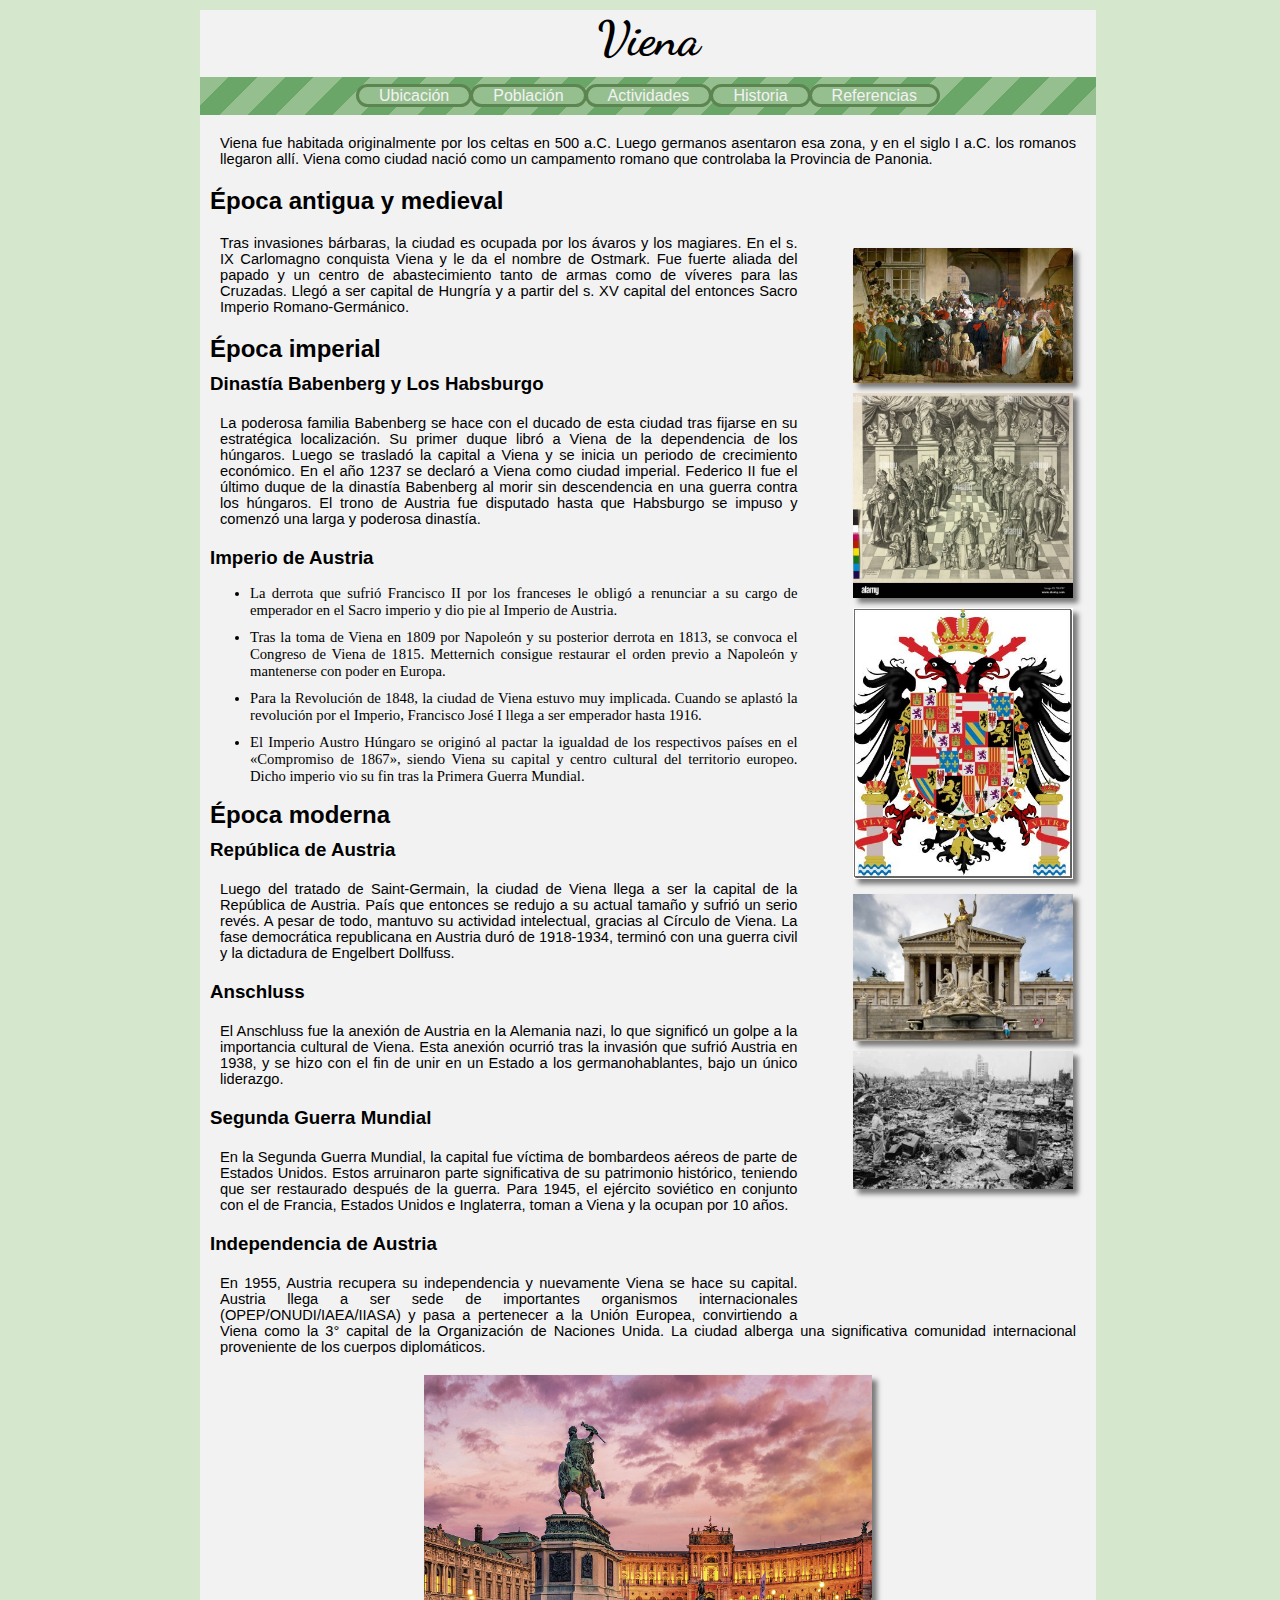
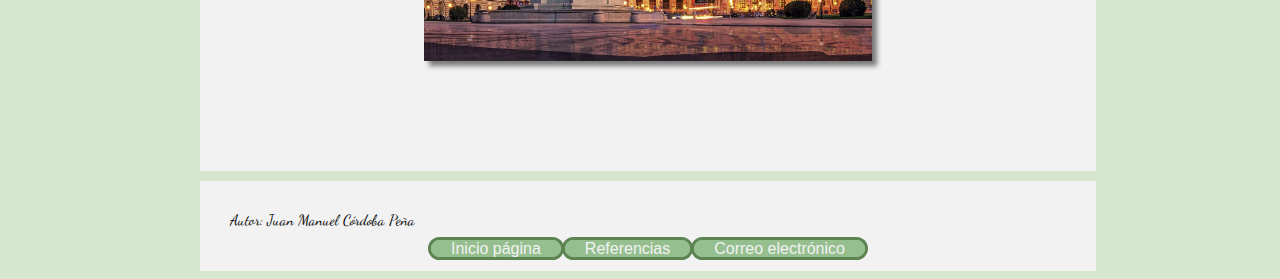
==== commit 62b6f13b: "Add files via upload" ====
--- a/pg_four.html
+++ b/pg_four.html
@@ -17,7 +17,7 @@
 </nav>
 
 <p>
-    Viena fue habitada originalmente por los celtas en 500 a.C. Luego germanos asentaron esa zona, y en el s. I a.C. los romanos llegaron allí. Viena como ciudad nació como un campamento romano que controlaba la Provincia de Panonia.
+    Viena fue habitada originalmente por los celtas en 500 a.C. Luego germanos asentaron esa zona, y en el siglo I a.C. los romanos llegaron allí. Viena como ciudad nació como un campamento romano que controlaba la Provincia de Panonia.
 </p>
 <h2>
     Época antigua y medieval
--- a/style.css
+++ b/style.css
@@ -4,6 +4,7 @@
     font-family: Spartan, sans-serif; /*Define una fuente*/
     src: url('https://fonts.google.com/specimen/Spartan?preview.size=20#standard-styles'); /*Indica la ubicación de la fuente*/
 }
+/* Etiqueta de elementos generales */
 html{ 
      background-color: #d5e7cc; /* Aplica el color a la parte de atrás de la página */
     }
@@ -30,20 +31,10 @@
 a:link{
     text-decoration: none; /* Elimina el subrayado de los links*/
 }
-#tittle{
-    font-family: 'Dancing Script', cursive;
-    size: 50px;
-    color: black; /* Establece el color del título */
-}
-#tittle:hover{ /* Indica el estilo cuando el cursor está sobre el título */ 
-    color: #6AA668;
-    text-shadow: 2px 2px black;
-    transition: all 0.3s ease 0s;
-    cursor: url(http://cur.cursors-4u.net/cursors/cur-2/cur125.cur), progress; /* Estilo de cursor, fuente: https://juegosbombillas.es.tl/Cursores-Para-Tu-Web-Html.htm */
-}
 a:hover{
     cursor: url(http://cur.cursors-4u.net/cursors/cur-2/cur125.cur), progress;
 }
+
 img { /* Establece el estilo general para las imágenes */
     box-shadow: 5px 5px 5px 0 rgba(0, 0, 0, 0.5); /* r, g, b, alfa (transparencia) */
 	-webkit-transform: scale(1); /* A través de la propiedad transformación aplica una modificación en dos dimensiones */
@@ -55,6 +46,31 @@
 	-webkit-transform: scale(1.1); /* A través de la propiedad transformación aplica una modificación en dos dimensiones */
 	transform: scale(1.05);
     cursor: url(http://cur.cursors-4u.net/cursors/cur-2/cur125.cur), progress;
+}
+p{ /* Estilo de las etiquetas de párrafo */
+    font-family: Spartan,sans-serif;
+    color:black;
+    font-size: 11pt;
+    text-align: justify;
+    margin: 20px;
+}
+li{ /* Estilo de los ítems de listas */
+    color:black;
+    font-size: 11pt;
+    text-align: justify;
+    margin: 10px;
+}
+/* Estilo del título y barra de navegación */
+#tittle{
+    font-family: 'Dancing Script', cursive;
+    size: 50px;
+    color: black; /* Establece el color del título */
+}
+#tittle:hover{ /* Indica el estilo cuando el cursor está sobre el título */ 
+    color: #6AA668;
+    text-shadow: 2px 2px black;
+    transition: all 0.3s ease 0s;
+    cursor: url(http://cur.cursors-4u.net/cursors/cur-2/cur125.cur), progress; /* Estilo de cursor, fuente: https://juegosbombillas.es.tl/Cursores-Para-Tu-Web-Html.htm */
 }
 .menunav{ /* Al ser una clase lleva un punto antes y modifica el estilo de las etiquetas que estén marcadas, en este caso permite modificar el menú de navegación */
     text-align: center;
@@ -97,19 +113,7 @@
 .bottonmenu:hover:visited{ /*Estilo que se aplica a los botones que ya se han visitado y se le coloca el cursor*/
     color: #494949 ;
 }
-p{ /* Estilo de las etiquetas de párrafo */
-    font-family: Spartan,sans-serif;
-    color:black;
-    font-size: 11pt;
-    text-align: justify;
-    margin: 20px;
-}
-li{ /* Estilo de los ítems de listas */
-    color:black;
-    font-size: 11pt;
-    text-align: justify;
-    margin: 10px;
-}
+/* Estilo del pie de página */
 .fx_footer{/* Estilo para aplicar estilo al pie de página */
     font-family: 'Dancing Script', cursive;
     height: 70px;
@@ -125,12 +129,11 @@
 }
 .ft_content nav{ /* Estilo de la barra de navegación del pie de pagina */
     position: relative;
-    bottom: 10px;
+    bottom: 10px; /* Desplazamiento desde su posición original de la parte baja del elementos */
     text-align: center;
-    /*border: 1px solid red;*/
-}
-
-/*Página 1*/
+}
+
+/* Estilo en index */
 .LTransp{ /* Estilo de ítems de lista con la etiqueta de clase */
     list-style-type: square;
     padding: 1%; /* Da un padding en porcentaje de acuerdo al contenedor, en este caso, el body */
@@ -150,7 +153,7 @@
     float: left; /* permite ubicar el elemento dentro del contenedor de manera que los elementos adyacentes lo rodeen. En este caso se ubica a la izquierda */
     width: 190px;
     height: auto;
-    margin: 5px;
+    margin: 2%;
 }
 .img_pg1R{ /* Estilo de las imágenes con esta etiqueta */
     float: right;
@@ -163,7 +166,7 @@
     float: right;
     width: 250px;
     height: auto;
-    margin: 5px;
+    margin: 2%;
     margin-top: 70px;
 }
 .grImgpg1{ /* Estilo del grupo de imágenes para mantener un espacio específico entre imágenes y entre el texto */
@@ -175,7 +178,7 @@
     padding-bottom: 60%;
 }
 
-/* Página uno*/
+/* Estilo pg_one*/
 .Img-uno{ /* Estilo de las imágenes con esta etiqueta */
     float: right;
     width: 200px;
@@ -217,7 +220,7 @@
     color: black;
     cursor: url(http://cur.cursors-4u.net/cursors/cur-2/cur125.cur), progress;
 }
-/*Página 2*/
+/* Estilo pg_two*/
 .img_pg2{ /* Indica el estilo de las imágenes que tengan esta etiqueta */
     float: right;
     width: 250px;
@@ -234,7 +237,7 @@
     padding-bottom: 60%;
 }
 
-/*Página 3*/
+/* Estilo pg_three */
 .img_pg3{ /* Indica el estilo de las imágenes que tengan esta etiqueta */
     float: right;
     width: 300px;
@@ -253,7 +256,7 @@
 .List3{ /* Agrega estilo a una lista no ordenada */
     margin-left: 5px;
 }
-/*Página 4*/
+/* Estilo pg_four */
 .gr1Imgpg4{ /* Estilo del grupo de imágenes para mantener un espacio específico entre imágenes y entre el texto */
     height: 25px;      
     width: 200px;
@@ -274,7 +277,11 @@
 }
 .img_pg4{ /* Indica el estilo de las imágenes que tengan esta etiqueta */
     float: right;
-    width: auto;
-    height: 160px;
-    margin: 5px;
+    width: 220px;
+    height: auto;
+    margin: 5px;
+}
+/* Estilo de referencias */
+.ListaRef{
+    word-wrap: break-word; /* Evita el desbordamiento de los link fuera del body */
 }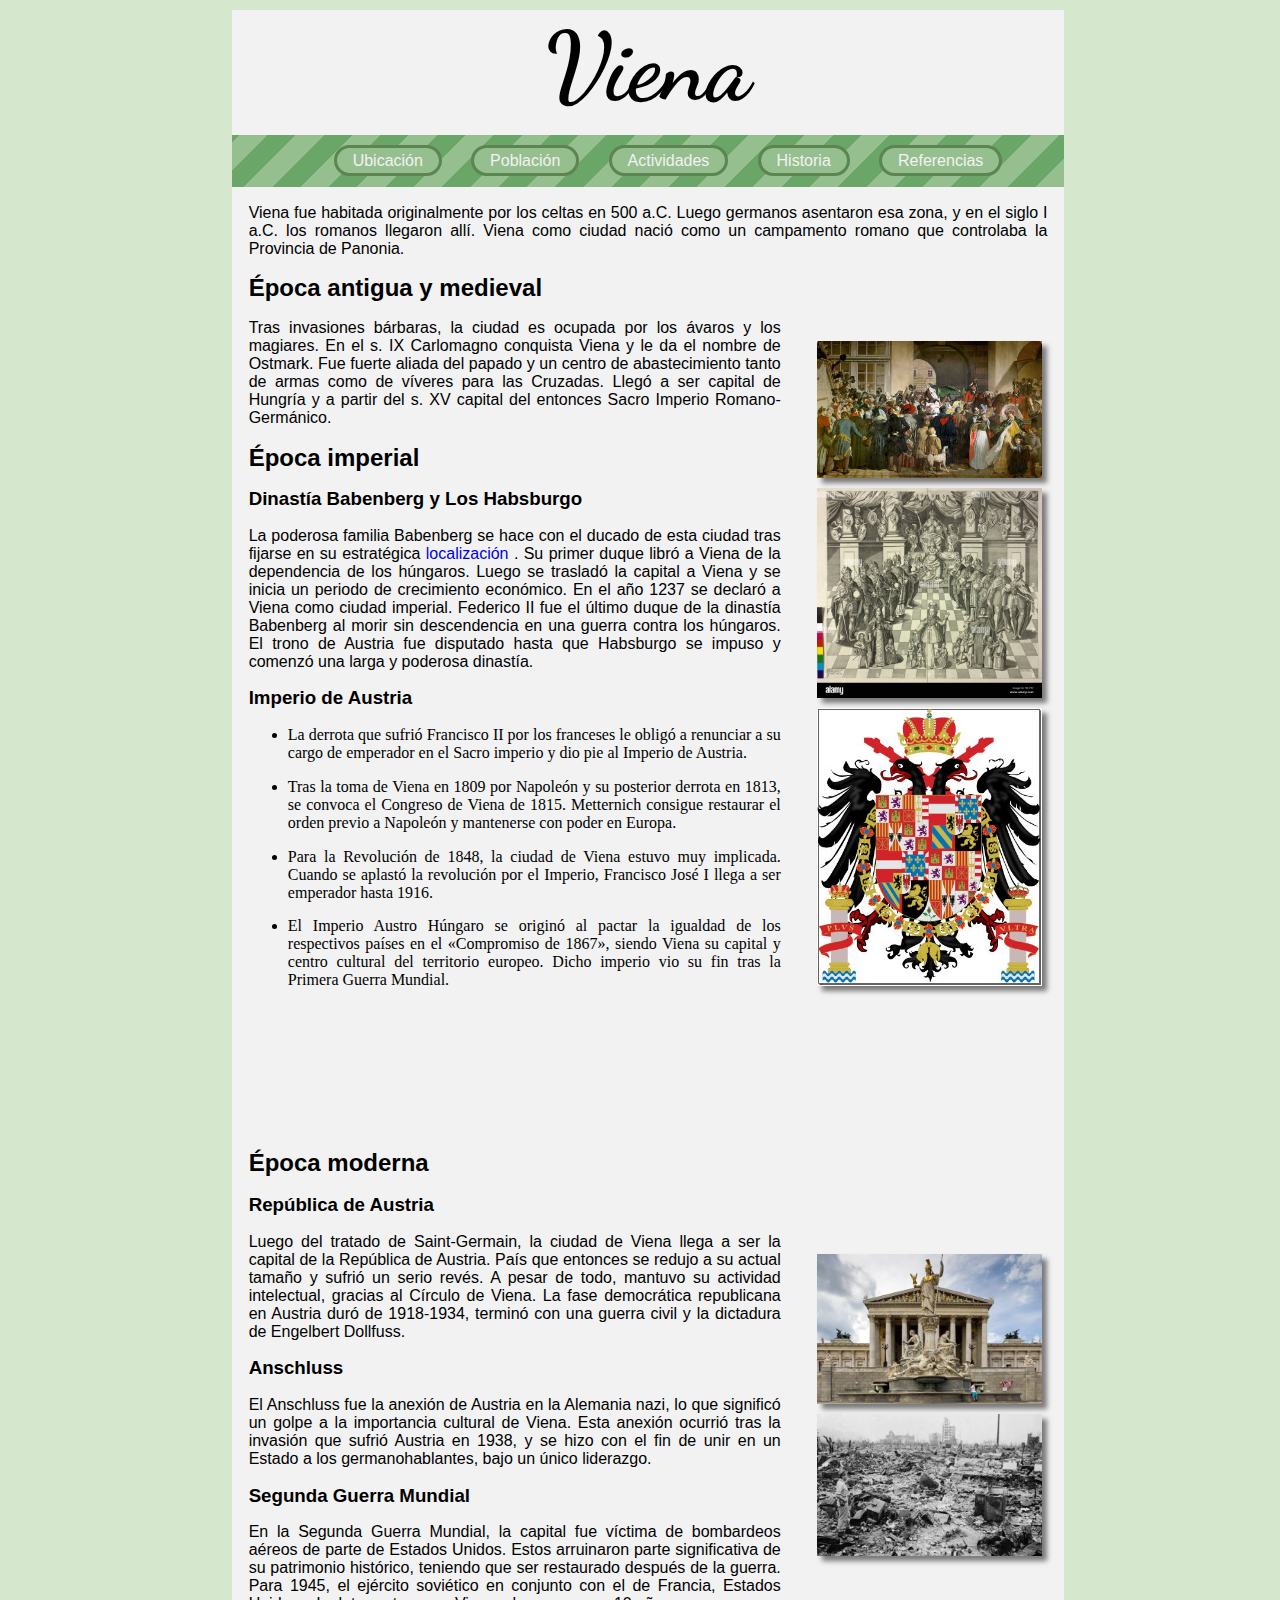
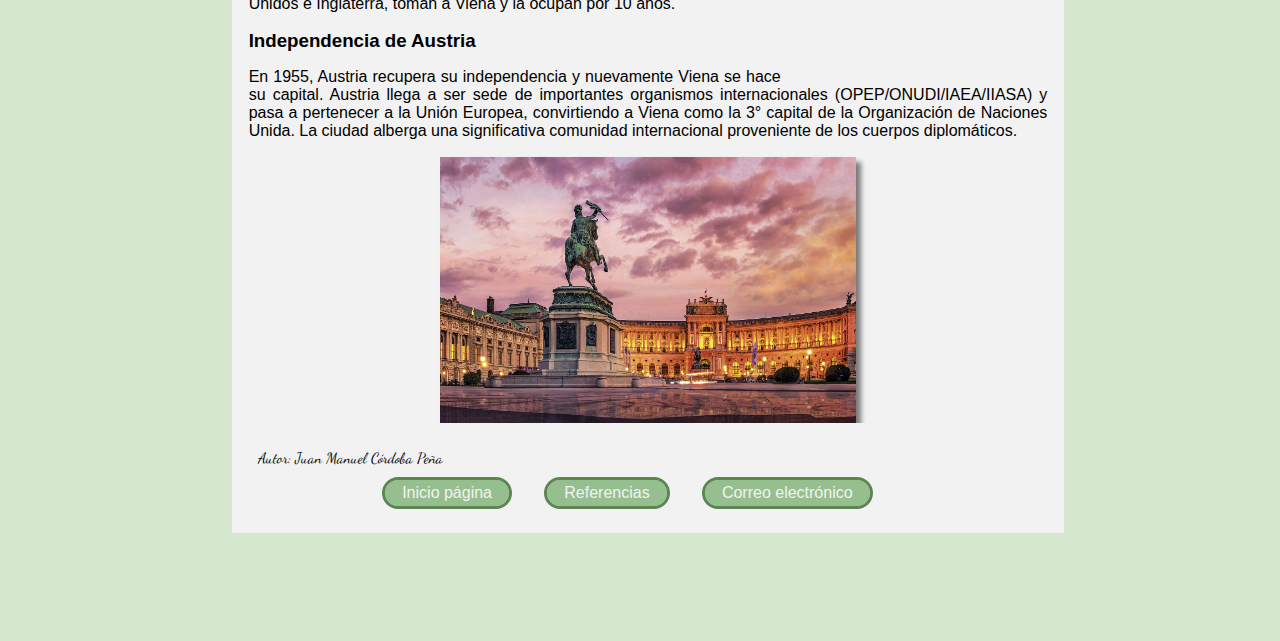
==== commit 814529df: "Add files via upload" ====
--- a/pg_four.html
+++ b/pg_four.html
@@ -8,13 +8,19 @@
 </head>
 <body>
 <h1><a href="index.html" target="_self" id="tittle">Viena</a></h1>   
-<nav class="menunav">
-    <a class="bottonmenu" href="pg_one.html" target="_self">Ubicación</a>
-    <a class="bottonmenu" href="pg_two.html" target="_self">Población</a>
-    <a class="bottonmenu" href="pg_three.html" target="_self">Actividades</a>
-    <a class="bottonmenu" href="pg_four.html" target="_self">Historia</a>
-    <a  class="bottonmenu" href="Ref.html" target="_self">Referencias</a>
+<header>
+    <input type="checkbox" id="toggle" />
+    <label for="toggle"><img src="Img/ListDisp.png" width="7%"></label>  
+<nav class="menunav"> <!-- Asigna la clase para aplicar en el documento de estilo -->
+    <ul>
+        <li><a class="bottonmenu" href="pg_one.html" target="_self">Ubicación</a></li> <!-- Asigna el estilo a cada botton por medio de la clase botton menu -->
+        <li><a class="bottonmenu" href="pg_two.html" target="_self">Población</a></li>
+        <li><a class="bottonmenu" href="pg_three.html" target="_self">Actividades</a></li>
+        <li><a class="bottonmenu" href="pg_four.html" target="_self">Historia</a></li>
+        <li><a  class="bottonmenu" href="Ref.html" target="_self">Referencias</a></li>
+    </ul>  
 </nav>
+</header>
 
 <p>
     Viena fue habitada originalmente por los celtas en 500 a.C. Luego germanos asentaron esa zona, y en el siglo I a.C. los romanos llegaron allí. Viena como ciudad nació como un campamento romano que controlaba la Provincia de Panonia.
@@ -34,16 +40,16 @@
     Época imperial
 </h2>
 
-<h3>
+<h3 id="Habsburgo">
     Dinastía Babenberg y Los Habsburgo
 </h3>
 <p>
-    La poderosa familia Babenberg se hace con el ducado de esta ciudad tras fijarse en su estratégica localización. Su primer duque libró a Viena de la dependencia de los húngaros. Luego se trasladó la capital a Viena y se inicia un periodo de crecimiento económico. En el año 1237 se declaró a Viena como ciudad imperial. Federico II fue el último duque de la dinastía Babenberg al morir sin descendencia en una guerra contra los húngaros. El trono de Austria fue   disputado hasta que Habsburgo se impuso y comenzó una larga y poderosa dinastía.
+    La poderosa familia Babenberg se hace con el ducado de esta ciudad tras fijarse en su estratégica <a href="pg_one.html#Local"> localización </a>. Su primer duque libró a Viena de la dependencia de los húngaros. Luego se trasladó la capital a Viena y se inicia un periodo de crecimiento económico. En el año 1237 se declaró a Viena como ciudad imperial. Federico II fue el último duque de la dinastía Babenberg al morir sin descendencia en una guerra contra los húngaros. El trono de Austria fue   disputado hasta que Habsburgo se impuso y comenzó una larga y poderosa dinastía.
 </p>
 <h3>
     Imperio de Austria
 </h3>
-<ul>
+<ul id="LNO1">
     <li>La derrota que sufrió Francisco II por los franceses le obligó a renunciar a su cargo de emperador en el Sacro imperio y dio pie al Imperio de Austria.</li>
 
     <li>Tras la toma de Viena en 1809 por Napoleón y su posterior derrota en 1813, se convoca el Congreso de Viena de 1815. Metternich consigue restaurar el orden previo a Napoleón y mantenerse con poder en Europa.</li>
@@ -91,15 +97,17 @@
 </p>
 <img src="Img/imgPg_Four/Viena hoy en día.jpg" alt="Viena hoy en día" class="imgCenter" />
 
-<footer class="fx_footer">
+<footer class="fx_footer"> <!-- Pie de página -->
     <div class="ft_content">
         <p>
             Autor: Juan Manuel Córdoba Peña
         </p>
         <nav>
-            <a href="#tittle" class="bottonmenu">Inicio página</a>
-            <a  href="Ref.html" target="_self" class="bottonmenu" >Referencias</a>
-            <a href="mailto:mcordobap@unal.edu.co" class="bottonmenu">Correo electrónico</a>
+            <ul>
+            <li><a href="#tittle" class="bottonmenu">Inicio página</a></li>
+            <li><a  href="Ref.html" target="_self" class="bottonmenu" >Referencias</a></li>
+            <li><a href="mailto:mcordobap@unal.edu.co" class="bottonmenu">Correo electrónico</a></li>
+            </ul>
         </nav>
     </div>
 </footer>
--- a/style.css
+++ b/style.css
@@ -9,23 +9,33 @@
      background-color: #d5e7cc; /* Aplica el color a la parte de atrás de la página */
     }
 body{
-    
     width: 70%; /* Establece un ancho de la página de acuerdo con el elemento contenedor, en este caso html, la pantalla*/
     background-color: #F2F2F2; /* Color del contenedor body */
     background-clip: content-box; /*Commando para recortar el fondo al contenido*/
     padding-left: 15%; /*Establece un padding izquierdo en el body de acuerdo al tamaño de la pantalla*/
     padding-bottom: 100px;
 }
+#toggle{ /*Boton de despligue del menú*/
+    display: none; /*Evita que este aparezca para este tamaño*/
+}
+header {
+    width: 100%;
+	z-index: 10;	/* coloca el checkbox por encima del contenido*/
+} 
+header label{
+    display: none; /*No muestra el checkbox*/
+}
 h1{
-    font-size: 3em;
+    font-size: 5em; /*Media relativa que depende del navegador*/
     margin: 10px;
     text-align: center; /* Centra todas los títulos con el titular más grande */
 }
 h2,h3,h4,h5,h6{
     font-family: Spartan,sans-serif;
-    margin: 10px;
+    margin: 2%;
 }
 a{
+    font-size: 1em;
     font-family: Spartan,sans-serif;
 }
 a:link{
@@ -33,14 +43,6 @@
 }
 a:hover{
     cursor: url(http://cur.cursors-4u.net/cursors/cur-2/cur125.cur), progress;
-}
-
-img { /* Establece el estilo general para las imágenes */
-    box-shadow: 5px 5px 5px 0 rgba(0, 0, 0, 0.5); /* r, g, b, alfa (transparencia) */
-	-webkit-transform: scale(1); /* A través de la propiedad transformación aplica una modificación en dos dimensiones */
-	transform: scale(1); /* Transform es una propiedad que permite rotar, escalar o mover un elemento. Modifica el espacio de el formato visual de CSS */
-	-webkit-transition: .3s ease-in-out; /* Realiza una transición de salida de 0.3 segundos */
-	transition: .3s ease-in-out;
 }
 img:hover {
 	-webkit-transform: scale(1.1); /* A través de la propiedad transformación aplica una modificación en dos dimensiones */
@@ -48,22 +50,26 @@
     cursor: url(http://cur.cursors-4u.net/cursors/cur-2/cur125.cur), progress;
 }
 p{ /* Estilo de las etiquetas de párrafo */
+    font-size: 1em;
     font-family: Spartan,sans-serif;
     color:black;
-    font-size: 11pt;
     text-align: justify;
-    margin: 20px;
+    margin: 2%;
 }
 li{ /* Estilo de los ítems de listas */
     color:black;
-    font-size: 11pt;
+    font-size: 1em;
     text-align: justify;
-    margin: 10px;
-}
+    margin: 2%;
+}
+ul>li>ul{
+    position: relative;
+    left: -6%; /*Dsiminuye el espacio entre elementos de lista y listas anidadas*/
+}
+
 /* Estilo del título y barra de navegación */
 #tittle{
     font-family: 'Dancing Script', cursive;
-    size: 50px;
     color: black; /* Establece el color del título */
 }
 #tittle:hover{ /* Indica el estilo cuando el cursor está sobre el título */ 
@@ -73,7 +79,6 @@
     cursor: url(http://cur.cursors-4u.net/cursors/cur-2/cur125.cur), progress; /* Estilo de cursor, fuente: https://juegosbombillas.es.tl/Cursores-Para-Tu-Web-Html.htm */
 }
 .menunav{ /* Al ser una clase lleva un punto antes y modifica el estilo de las etiquetas que estén marcadas, en este caso permite modificar el menú de navegación */
-    text-align: center;
     background: repeating-linear-gradient( /* Establece en el fondo un patrón de repetición lineal de gradiente (transición progresiva entre dos o más colores). <ángulo>, <color 1>, <color 2> ancho entre colores, <color 3>  ancho entre colores, <color 4> ancho apartir del color inicial. De manera general (<ángulo>,<lista de colores>)*/
         -45deg,
         #96BF8F,
@@ -81,16 +86,23 @@
         #6AA668 20px,
         #6AA668 40px
       ); 
-    padding: 10px;   /* Padding de la barra de navegación */
+    padding: 1px;   /* Padding de la barra de navegación */
+    text-align: center;
+
 }
 .bottonmenu{ /* Establece el estilo para cada botón del menu de navegación */
     outline-style: solid; /* Establece el estilo del contorno del elemento */
     outline-color: #5c8551; /* Indica el color del contorno */
     background-color: #96BF8F; 
     color: #F2F2F2;
-    padding-left: 20px;
-    padding-right: 20px;
+    padding: 0.5% 2% 0.5% 2%;
     border-radius: 25px; /* Define el radio de redondeo de las esquinas */
+}
+.menunav ul {
+    list-style: none;    
+} 
+.menunav li{
+    display: inline;
 }
 .bottonmenu:hover{ /* Indica el estilo cuando el cursor está sobre los botones */
     color: #494949 ;
@@ -103,185 +115,548 @@
     padding-bottom: 2px;
     transition: all 0.5s ease-in-out;
 }
-.bottonmenu:visited{ /*Estilo que se aplica a los botones que ya se han visitado*/
-    outline-style: none;
-    color: #F2F2F2;
-    background-color: transparent;
-    background-image: url(Img/Bt1.png); /*No funciona en la mayoría de navegadores por errores de privacidad*/
-    background-size: contain;
-}
-.bottonmenu:hover:visited{ /*Estilo que se aplica a los botones que ya se han visitado y se le coloca el cursor*/
-    color: #494949 ;
-}
 /* Estilo del pie de página */
 .fx_footer{/* Estilo para aplicar estilo al pie de página */
+    font-family: 'Dancing Script', cursive;
+    height: 70px;
+    background: #F2F2F2;
+    position: relative; top: 12%; /* Posición relativa al elemento anterior para que siempre quede debajo el pie de pagina */
+    margin-bottom: 20px;
+    padding: 10px;
+  }
+
+.fx_footer p{ /* Estilo de los elementos del pie de página */
+    font-family: 'Dancing Script', cursive;
+    font-size: 15px;    
+}
+.ft_content nav{ /* Estilo de la barra de navegación del pie de pagina */
+    position: relative;
+    bottom: 1%; /* Desplazamiento desde su posición original de la parte baja del elementos */
+    text-align: center;
+}
+.ft_content li{
+    text-align: center;
+    display: inline;
+    padding-top: 5%;
+}
+.ft_content ul {
+    list-style: none; 
+    text-align: center;
+    margin-left: -10%;
+    margin-bottom: 1em;
+} 
+/* Estilo en index */
+.LTransp{ /* Estilo de ítems de lista con la etiqueta de clase */
+    list-style-type: square;
+    padding: 1%; /* Da un padding en porcentaje de acuerdo al contenedor, en este caso, el body */
+}
+.LTransp li { /* Estilo de los ítems de lista dentro de la clase */
+    margin: 2%;
+}
+.imgCenter{ /* Estilo de las imágenes con esta etiqueta */
+    display: block; /* El elemento se comporta como un bloque por lo que genera líneas de quiebre antes y después del elemento */
+    margin-top: 5px;
+    margin-left: auto;
+    margin-right: auto;
+    width: 50%; /* De acuerdo al contenedor (body) establece un ancho del 50% y con márgenes automáticas y el display lo centra*/
+    box-shadow: 5px 5px 5px 0 rgba(0, 0, 0, 0.5); /* r, g, b, alfa (transparencia) */
+}
+
+.img_pg1L{ /* Estilo de las imágenes con esta etiqueta */
+    float: left; /* permite ubicar el elemento dentro del contenedor de manera que los elementos adyacentes lo rodeen. En este caso se ubica a la izquierda */
+    width: 25%;
+    height: auto;
+    min-width: 200px;
+    margin: 2%;
+    box-shadow: 5px 5px 5px 0 rgba(0, 0, 0, 0.5); /* r, g, b, alfa (transparencia) */
+}
+.img_pg1R{ /* Estilo de las imágenes con esta etiqueta */
+    float: right;
+    width: 95%;
+    min-width: 200px;
+    height: auto;
+    margin-top: 5%;
+    box-shadow: 5px 5px 5px 0 rgba(0, 0, 0, 0.5); /* r, g, b, alfa (transparencia) */
+}
+#P1{
+    margin-bottom: 15%;
+}
+#market{ /* Estilo de las imágenes con este id */
+    float: right;
+    width: 50%;
+    min-width: 200px;
+    height: auto;
+    margin: 2%;
+    margin-top: 70px;
+    box-shadow: 5px 5px 5px 0 rgba(0, 0, 0, 0.5); /* r, g, b, alfa (transparencia) */
+}
+
+.grImgpg1{ /* Estilo del grupo de imágenes para mantener un espacio específico entre imágenes y entre el texto */
+    height: 10%;      
+    width: 25%;
+    min-width: 300px;
+    float: right; 
+    white-space: nowrap; /* white-space es una propiedad que indica como utilizar el espacio en blanco. Nowrap hace que se eliminen los quiebres de línea de texto */
+    padding: 2%;
+    padding-bottom: 0%;
+
+}
+
+/* Estilo pg_one*/
+.Img-uno{ /* Estilo de las imágenes con esta etiqueta */
+    float: right;
+    width: 30%;
+    min-width: 200px;
+    height: auto;
+    margin: 5px;
+    box-shadow: 5px 5px 5px 0 rgba(0, 0, 0, 0.5); /* r, g, b, alfa (transparencia) */
+}
+#MPP{ /* Estilo de las imágenes con este id */
+    float: Left;
+    width: 30%;
+    min-width: 200px;
+    height: auto;
+    margin: 5px;
+    box-shadow: 5px 5px 5px 0 rgba(0, 0, 0, 0.5); /* r, g, b, alfa (transparencia) */
+}
+#P2{
+    margin-bottom: 10%;
+}
+.Tpg1{ /* Estilo de la tabla con esta clase */
+    border-collapse: collapse; /* Une los bordes de la tabla */
+    padding: 2%;
+    margin: 2%;
+    text-align: justify; /* Justifica el texto */
+    table-layout: fixed; /* Manera de mostrar la tabla, fixed es una de las maneras más rápidas de carga */
+    word-wrap: break-word; /* Hace qie el texto sea contenido dentro de las celdas y no se desborde */
+}
+.Tpg1 th,td{ /* Indica el estilo de los encabezados y celdas de la clase indicada */
+    min-width: 122px;
+    resize: both; 
+    overflow: auto;
+    padding: 5px;
+    border: 1px solid black;
+}
+.Tpg1 th { /* estilo de los encabezados de la tabla de la clase */
+    background-color: #96BF8F;
+    color: #F2F2F2;
+    text-align: center;
+}
+.Tpg1 td:hover{ /* estilo de las celdas de la tabla de la clase cuando el cursor está sobre el elemento */
+    background-color: #96BF8F;
+    color: #F2F2F2;
+    cursor: url(http://cur.cursors-4u.net/cursors/cur-2/cur125.cur), progress;
+}
+.Tpg1 th:hover{ /* estilo de los encabezados de la tabla de la clase cuando el cursor está sobre el elemento */
+    background-color: #F2F2F2;
+    color: black;
+    cursor: url(http://cur.cursors-4u.net/cursors/cur-2/cur125.cur), progress;
+}
+/* Estilo pg_two*/
+.img_pg2{ /* Indica el estilo de las imágenes que tengan esta etiqueta */
+    float: right;
+    width: 95%;
+    min-width: 200px;
+    height: auto;
+    margin: 2%;
+    box-shadow: 5px 5px 5px 0 rgba(0, 0, 0, 0.5); /* r, g, b, alfa (transparencia) */
+}
+.grImgpg2{ /* Estilo del grupo de imágenes para mantener un espacio específico entre imágenes y entre el texto */  
+    width: 20%;
+    min-width: 250px;
+    float: right;
+    white-space: nowrap;
+    padding: 2%;
+    padding-bottom: 5%;
+
+}
+
+/* Estilo pg_three */
+.img_pg3{ /* Indica el estilo de las imágenes que tengan esta etiqueta */
+    float: right;
+    width: 95%;
+    min-width: 200px;
+    height: auto;
+    margin: 2%;
+    box-shadow: 5px 5px 5px 0 rgba(0, 0, 0, 0.5); /* r, g, b, alfa (transparencia) */
+}
+.grImgpg3{ /* Estilo del grupo de imágenes para mantener un espacio específico entre imágenes y entre el texto */
+    height: 25px;      
+    width: 15%;
+    min-width: 250px;
+    float: right;
+    white-space: nowrap;
+    padding: 2%;
+    padding-bottom: 40em;
+    
+}
+.List3{ /* Agrega estilo a una lista no ordenada */
+    text-indent: 0%;
+    margin-left: 1%;
+}
+/* Estilo pg_four */
+.gr1Imgpg4{ /* Estilo del grupo de imágenes para mantener un espacio específico entre imágenes y entre el texto */
+    height: 25px;      
+    width: 25%;
+    min-width: 250px;
+    float: right;
+    white-space: nowrap;
+    padding: 2%;
+    padding-bottom: 40em;
+}
+#LNO1{
+    margin-bottom: 10em;
+}
+.gr2Imgpg4{ /* Estilo del grupo de imágenes para mantener un espacio específico entre imágenes y entre el texto */
+    height: 25px;      
+    width: 25%;
+    min-width: 250px;
+    float: right;
+    white-space: nowrap;
+    padding: 2%;
+    padding-bottom: 25em;
+}
+.img_pg4{ /* Indica el estilo de las imágenes que tengan esta etiqueta */
+    float: right;
+    width: 90%;
+    height: auto;
+    margin: 5px;
+    box-shadow: 5px 5px 5px 0 rgba(0, 0, 0, 0.5); /* r, g, b, alfa (transparencia) */
+}
+/* Estilo de referencias */
+.ListaRef{
+    word-wrap: break-word; /* Evita el desbordamiento de los link fuera del body */
+}
+/* cuando la ventana mida menos de 800px */
+@media only screen and (max-width: 800px) {
+        /* Etiqueta de elementos generales */
+    body{
+    
+    width: 90%; /* Establece un ancho de la página de acuerdo con el elemento contenedor, en este caso html, la pantalla*/
+    padding-left: 5%; /*Establece un padding izquierdo en el body de acuerdo al tamaño de la pantalla*/
+    }
+    h1{
+    font-family: 'Dancing Script', cursive;
+    }
+    header label{
+        display: block; /* se muestra el checkbox cuando se reduce la ventana*/
+    } 
+    h2,h3,h4,h5,h6{
+    font-family: 'Dancing Script', cursive;
+    text-align: center;
+    }
+    a{
+    font-size: 1em;
+    font-family: Spartan,sans-serif;
+    }
+    .menunav{ /* Al ser una clase lleva un punto antes y modifica el estilo de las etiquetas que estén marcadas, en este caso permite modificar el menú de navegación */
+    position: fixed; 
+    z-index: 40;
+    width: 20%;
+    margin-left: -60%; /* se oculta porque se coloca por fuera de la ventana*/
+    margin-top: 4px;
+    text-align: center;
+    transition: all 1s; 
+    padding: 10px;   /* Padding de la barra de navegación */
+    }
+    .menunav ul {
+        flex-direction: column;  /* se despliega en sentido vertical*/
+        list-style: none;
+        text-align: center;
+        margin-left: -40%;
+        margin-bottom: 1em;
+    } 
+    .menunav li{
+        text-align: center;
+        display: block;
+        padding-top: 5%;
+    }
+    #toggle:checked ~ .menunav {  /* el checkbox controla las dos posiciones del menu */
+        margin: 0px; 
+    } 
+    .bottonmenu{ /* Establece el estilo para cada botón del menu de navegación */
+    outline-style: solid; /* Establece el estilo del contorno del elemento */
+    outline-color: #5c8551; /* Indica el color del contorno */
+    background-color: #96BF8F; 
+    size: 3em;
+    color: #F2F2F2;
+    padding-left: 20px;
+    padding-right: 20px;
+    border-radius: 25px; /* Define el radio de redondeo de las esquinas */
+    margin-top: 1em;
+    margin: 50px;
+    }
+    .bottonmenu:hover{ /* Indica el estilo cuando el cursor está sobre los botones */
+    color: #494949 ;
+    background-color: #F2F2F2;
+    border-width: 1px;
+    padding-left: 25px;
+    padding-right: 25px;
+    border-radius: 0px; /* Define el radio de redondeo de las esquinas */
+    padding-top: 2px;
+    padding-bottom: 2px;
+    transition: all 0.5s ease-in-out;
+    }
+    /* Estilo del pie de página */
+    .fx_footer{/* Estilo para aplicar estilo al pie de página */
     font-family: 'Dancing Script', cursive;
     height: 70px;
     background: #F2F2F2;
     position: relative; top: 120px; /* Posición relativa al elemento anterior para que siempre quede debajo el pie de pagina */
     margin-bottom: 20px;
     padding: 10px;
-  }
-
-.fx_footer p{ /* Estilo de los elementos p del pie de página */
+    padding-bottom: 10%;
+    }
+
+    .fx_footer p{ /* Estilo de los elementos del pie de página */
     font-family: 'Dancing Script', cursive;
     font-size: 15px;    
-}
-.ft_content nav{ /* Estilo de la barra de navegación del pie de pagina */
+    }
+    .ft_content nav{ /* Estilo de la barra de navegación del pie de pagina */
     position: relative;
     bottom: 10px; /* Desplazamiento desde su posición original de la parte baja del elementos */
     text-align: center;
-}
-
-/* Estilo en index */
-.LTransp{ /* Estilo de ítems de lista con la etiqueta de clase */
-    list-style-type: square;
-    padding: 1%; /* Da un padding en porcentaje de acuerdo al contenedor, en este caso, el body */
-}
-.LTransp li { /* Estilo de los ítems de lista dentro de la clase */
-    margin: 20px;
-}
-.imgCenter{ /* Estilo de las imágenes con esta etiqueta */
+    }
+    .ft_content li{
+        text-align: center;
+        display: block;
+        padding-top: 0%;
+    }
+    .ft_content ul {
+        flex-direction: column;  /* se despliega en sentido vertical*/
+        list-style: none;
+        text-align: center;
+        margin-left: -10%;
+    } 
+    /* Estilo en index */
+    .imgCenter{ /* Estilo de las imágenes con esta etiqueta */
     display: block; /* El elemento se comporta como un bloque por lo que genera líneas de quiebre antes y después del elemento */
     margin-top: 5px;
     margin-left: auto;
     margin-right: auto;
-    width: 50%; /* De acuerdo al contenedor (body) establece un ancho del 50% y con márgenes automáticas y el display lo centra*/
-}
-
-.img_pg1L{ /* Estilo de las imágenes con esta etiqueta */
-    float: left; /* permite ubicar el elemento dentro del contenedor de manera que los elementos adyacentes lo rodeen. En este caso se ubica a la izquierda */
-    width: 190px;
-    height: auto;
-    margin: 2%;
-}
-.img_pg1R{ /* Estilo de las imágenes con esta etiqueta */
-    float: right;
-    width: 200px;
-    height: auto;
-    margin: 5px;
-}
-
-#market{ /* Estilo de las imágenes con este id */
-    float: right;
-    width: 250px;
-    height: auto;
-    margin: 2%;
-    margin-top: 70px;
-}
-.grImgpg1{ /* Estilo del grupo de imágenes para mantener un espacio específico entre imágenes y entre el texto */
-    height: 25px;      
-    width: 200px;
+    width: 95%; /* De acuerdo al contenedor (body) establece un ancho del 95% y con márgenes automáticas y el display lo centra*/
+    }
+
+    .img_pg1L{ /* Estilo de las imágenes con esta etiqueta */
+    display: block;
+    width: 95%;
+    height: auto;
+    min-width: 200px;
+    margin: 2%;
+    margin-bottom: 5%;
+    }
+    .img_pg1R{ /* Estilo de las imágenes con esta etiqueta */
+    display: block;
+    width: 95%;
+    min-width: 200px;
+    height: auto;
+    }
+
+    #market{ /* Estilo de las imágenes con este id */
+    display: block;
+    width: 95%;
+    min-width: 200px;
+    height: auto;
+    margin: 2%;
+    }
+
+    .grImgpg1{ /* Estilo del grupo de imágenes para mantener un espacio específico entre imágenes y entre el texto */
+    height: 10%;      
+    width: 50%;
     float: right; 
     white-space: nowrap; /* white-space es una propiedad que indica como utilizar el espacio en blanco. Nowrap hace que se eliminen los quiebres de línea de texto */
     padding: 2%;
-    padding-bottom: 60%;
-}
-
-/* Estilo pg_one*/
-.Img-uno{ /* Estilo de las imágenes con esta etiqueta */
-    float: right;
-    width: 200px;
-    height: auto;
-    margin: 5px;
-}
-#MPP{ /* Estilo de las imágenes con este id */
-    float: Left;
-    width: 250px;
-    height: auto;
-    margin: 5px;
-}
-.Tpg1{ /* Estilo de la tabla con esta clase */
-    border-collapse: collapse; /* Une los bordes de la tabla */
-    padding: 5px;
-    text-align: justify; /* Justifica el texto */
-    table-layout: fixed; /* Manera de mostrar la tabla, fixed es una de las maneras más rápidas de carga */
-    word-wrap: break-word; /* Hace qie el texto sea contenido dentro de las celdas y no se desborde */
-}
-.Tpg1 th,td{ /* Indica el estilo de los encabezados y celdas de la clase indicada */
-    min-width: 122px;
-    resize: both; 
-    overflow: auto;
-    padding: 5px;
-    border: 1px solid black;
-}
-.Tpg1 th { /* estilo de los encabezados de la tabla de la clase */
+    padding-bottom: 0%;
+
+    }
+
+    /* Estilo pg_one*/
+    .Img-uno{ /* Estilo de las imágenes con esta etiqueta */
+    width: 95%;
+    min-width: 200px;
+    height: auto;
+    margin-left: auto;
+    margin-right: auto;
+    }
+    #MPP{ /* Estilo de las imágenes con este id */
+    width: 95%;
+    height: auto;
+    margin: 2%;
+    }
+    .Tpg1 th { /* estilo de los encabezados de la tabla de la clase */
     background-color: #96BF8F;
     color: #F2F2F2;
     text-align: center;
-}
-.Tpg1 td:hover{ /* estilo de las celdas de la tabla de la clase cuando el cursor está sobre el elemento */
-    background-color: #96BF8F;
-    color: #F2F2F2;
-    cursor: url(http://cur.cursors-4u.net/cursors/cur-2/cur125.cur), progress;
-}
-.Tpg1 th:hover{ /* estilo de los encabezados de la tabla de la clase cuando el cursor está sobre el elemento */
-    background-color: #F2F2F2;
-    color: black;
-    cursor: url(http://cur.cursors-4u.net/cursors/cur-2/cur125.cur), progress;
-}
-/* Estilo pg_two*/
-.img_pg2{ /* Indica el estilo de las imágenes que tengan esta etiqueta */
-    float: right;
-    width: 250px;
-    height: auto;
-    margin: 5px;
-}
-.grImgpg2{ /* Estilo del grupo de imágenes para mantener un espacio específico entre imágenes y entre el texto */
+    }
+    /* Estilo pg_two*/
+    .img_pg2{ /* Indica el estilo de las imágenes que tengan esta etiqueta */
+    width: 95%;
+    height: auto;
+    margin: 2%;
+    }
+    .grImgpg2{ /* Estilo del grupo de imágenes para mantener un espacio específico entre imágenes y entre el texto */
     height: 25px;     
-    width: 200px;
+    width: 50%;
+    min-width: 300px;
     float: right;
     white-space: nowrap;
     padding: 2%;
     padding-left: 7%;
+    padding-bottom: 100%;
+    }
+
+    /* Estilo pg_three */
+    .img_pg3{ /* Indica el estilo de las imágenes que tengan esta etiqueta */
+    float: right;
+    width: 95%;
+    min-width: 250px;
+    height: auto;
+    margin: 2%;
+    }
+    .grImgpg3{ /* Estilo del grupo de imágenes para mantener un espacio específico entre imágenes y entre el texto */
+    height: 25px;      
+    width: 25%;
+    float: right;
+    white-space: nowrap;
+    padding: 2%;
+    padding-left: 5%;
+    padding-bottom: 40em;
+    }
+    .List3{ /* Agrega estilo a una lista no ordenada */
+    margin-left: 1%;
+    margin-bottom: 5em;
+    }
+    /* Estilo pg_four */
+    .gr1Imgpg4{ /* Estilo del grupo de imágenes para mantener un espacio específico entre imágenes y entre el texto */
+    height: 25px;      
+    width:50%;
+    float: right;
+    white-space: nowrap;
+    padding: 2%;
+    padding-bottom: 55em;
+    }
+    #LNO1{
+        margin-bottom: 0em;
+    }
+    .gr2Imgpg4{ /* Estilo del grupo de imágenes para mantener un espacio específico entre imágenes y entre el texto */
+    height: 25px;      
+    width: 50%;
+    float: right;
+    white-space: nowrap;
+    padding: 2%;
     padding-bottom: 60%;
-}
-
-/* Estilo pg_three */
-.img_pg3{ /* Indica el estilo de las imágenes que tengan esta etiqueta */
-    float: right;
-    width: 300px;
-    height: auto;
-    margin: 5px;
-}
-.grImgpg3{ /* Estilo del grupo de imágenes para mantener un espacio específico entre imágenes y entre el texto */
-    height: 25px;      
-    width: 200px;
-    float: right;
-    white-space: nowrap;
-    padding: 2%;
-    padding-left: 10%;
-    padding-bottom: 87%;
-}
-.List3{ /* Agrega estilo a una lista no ordenada */
-    margin-left: 5px;
-}
-/* Estilo pg_four */
-.gr1Imgpg4{ /* Estilo del grupo de imágenes para mantener un espacio específico entre imágenes y entre el texto */
-    height: 25px;      
-    width: 200px;
-    float: right;
-    white-space: nowrap;
-    padding: 2%;
-    padding-left: 9%;
-    padding-bottom: 60%;
-}
-.gr2Imgpg4{ /* Estilo del grupo de imágenes para mantener un espacio específico entre imágenes y entre el texto */
-    height: 25px;      
-    width: 200px;
-    float: right;
-    white-space: nowrap;
-    padding: 2%;
-    padding-left: 9%;
-    padding-bottom: 45%;
-}
-.img_pg4{ /* Indica el estilo de las imágenes que tengan esta etiqueta */
-    float: right;
-    width: 220px;
-    height: auto;
-    margin: 5px;
-}
-/* Estilo de referencias */
-.ListaRef{
-    word-wrap: break-word; /* Evita el desbordamiento de los link fuera del body */
+    }
+    .img_pg4{ /* Indica el estilo de las imágenes que tengan esta etiqueta */
+    float: right;
+    width: 95%;
+    height: auto;
+    }
+}
+/* cuando la ventana mida más de 1200px */
+@media only screen and (min-width: 1200px) {
+    /* Etiqueta de elementos generales */
+   body{
+       width: 65%; /* Establece un ancho de la página de acuerdo con el elemento contenedor, en este caso html, la pantalla*/
+       max-width: 1000px;
+       background-color: #F2F2F2; /* Color del contenedor body */
+       background-clip: content-box; /*Commando para recortar el fondo al contenido*/
+       padding-left: 17.5%; /*Establece un padding izquierdo en el body de acuerdo al tamaño de la pantalla*/
+       padding-bottom: 100px;
+   }
+   #toggle{
+       display: none;
+   }
+   header {
+       width: 100%;
+       z-index: 10;	/* coloca el checkbox por encima del contenido*/
+   } 
+   header label{
+       display: none;
+   }
+   h1{
+       font-size: 6em;
+       margin: 10px;
+       text-align: center; /* Centra todas los títulos con el titular más grande */
+   }
+   
+   
+   /* Estilo del título y barra de navegación */
+   #tittle{
+       font-family: 'Dancing Script', cursive;
+       color: black; /* Establece el color del título */
+   }
+   #tittle:hover{ /* Indica el estilo cuando el cursor está sobre el título */ 
+       color: #6AA668;
+       text-shadow: 2px 2px black;
+       transition: all 0.3s ease 0s;
+       cursor: url(http://cur.cursors-4u.net/cursors/cur-2/cur125.cur), progress; /* Estilo de cursor, fuente: https://juegosbombillas.es.tl/Cursores-Para-Tu-Web-Html.htm */
+   }
+   .menunav{ /* Al ser una clase lleva un punto antes y modifica el estilo de las etiquetas que estén marcadas, en este caso permite modificar el menú de navegación */
+       background: repeating-linear-gradient( /* Establece en el fondo un patrón de repetición lineal de gradiente (transición progresiva entre dos o más colores). <ángulo>, <color 1>, <color 2> ancho entre colores, <color 3>  ancho entre colores, <color 4> ancho apartir del color inicial. De manera general (<ángulo>,<lista de colores>)*/
+           -45deg,
+           #96BF8F,
+           #96BF8F 20px,
+           #6AA668 20px,
+           #6AA668 40px
+         ); 
+       padding: 1px;   /* Padding de la barra de navegación */
+       text-align: center;
+   }
+   .bottonmenu{ /* Establece el estilo para cada botón del menu de navegación */
+       outline-style: solid; /* Establece el estilo del contorno del elemento */
+       outline-color: #5c8551; /* Indica el color del contorno */
+       background-color: #96BF8F; 
+       color: #F2F2F2;
+       padding: 0.5% 2% 0.5% 2%;
+       border-radius: 25px; /* Define el radio de redondeo de las esquinas */
+   }
+   .bottonmenu:hover{ /* Indica el estilo cuando el cursor está sobre los botones */
+       color: #494949 ;
+       background-color: #F2F2F2;
+       border-width: 1px;
+       padding-left: 25px;
+       padding-right: 25px;
+       border-radius: 0px; /* Define el radio de redondeo de las esquinas */
+       padding-top: 2px;
+       padding-bottom: 2px;
+       transition: all 0.5s ease-in-out;
+   }
+   
+   .img_pg1L{ /* Estilo de las imágenes con esta etiqueta */
+       float: left; /* permite ubicar el elemento dentro del contenedor de manera que los elementos adyacentes lo rodeen. En este caso se ubica a la izquierda */
+       width: 30%;
+       height: auto;
+       min-width: 200px;
+       max-width: 500px;
+       margin: 2%;
+       box-shadow: 5px 5px 5px 0 rgba(0, 0, 0, 0.5); /* r, g, b, alfa (transparencia) */
+   }
+   .img_pg1R{ /* Estilo de las imágenes con esta etiqueta */
+       float: right;
+       width: 95%;
+       min-width: 200px;
+       max-width: 1000px;
+       height: auto;
+       margin-top: 5%;
+       box-shadow: 5px 5px 5px 0 rgba(0, 0, 0, 0.5); /* r, g, b, alfa (transparencia) */
+   }
+   #market{ /* Estilo de las imágenes con este id */
+       float: right;
+       width: 50%;
+       max-width: 500px;
+       height: auto;
+       margin: 2%;
+       margin-top: 70px;
+       box-shadow: 5px 5px 5px 0 rgba(0, 0, 0, 0.5); /* r, g, b, alfa (transparencia) */
+   }
+   .P1{
+    margin-bottom: 20%;
+    }
+   /* Estilo pg_one*/
+   
+   /* Estilo pg_two*/
+   
+   /* Estilo pg_three */
+   
+   /* Estilo pg_four */
 }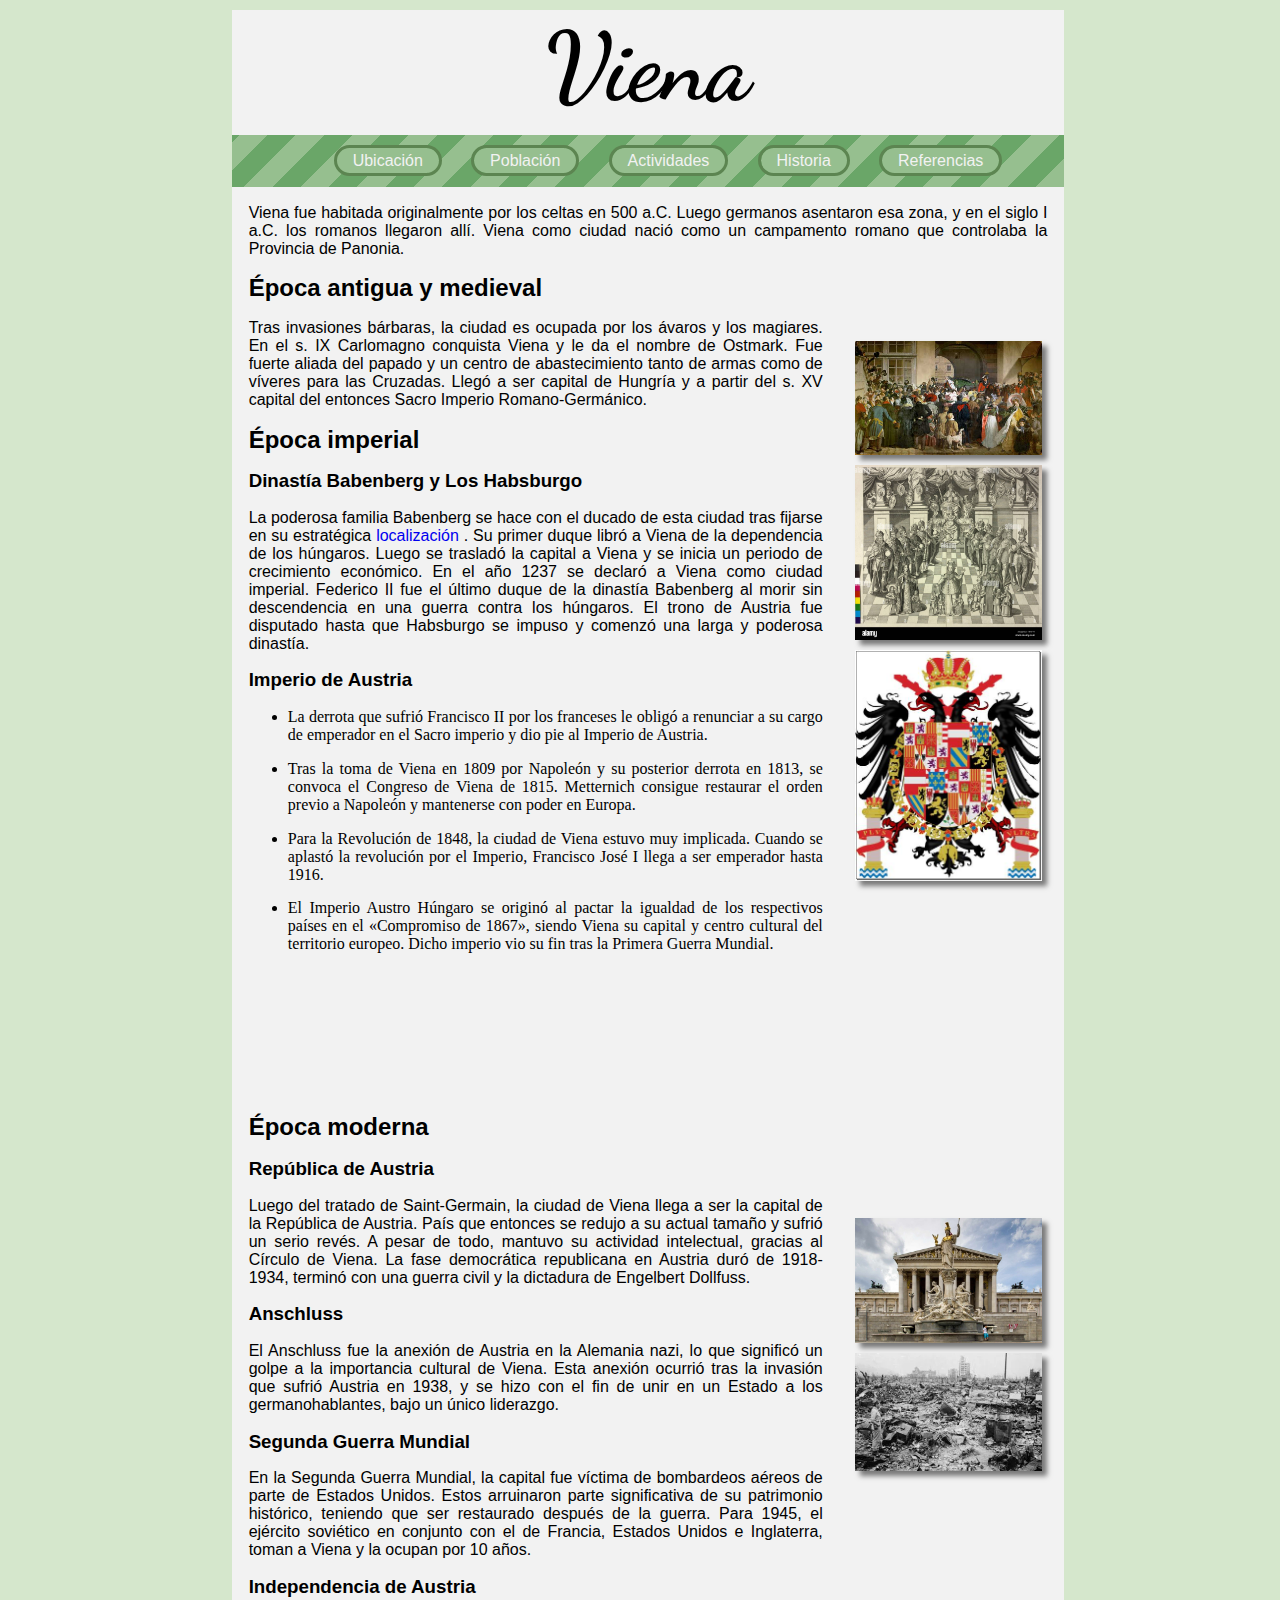
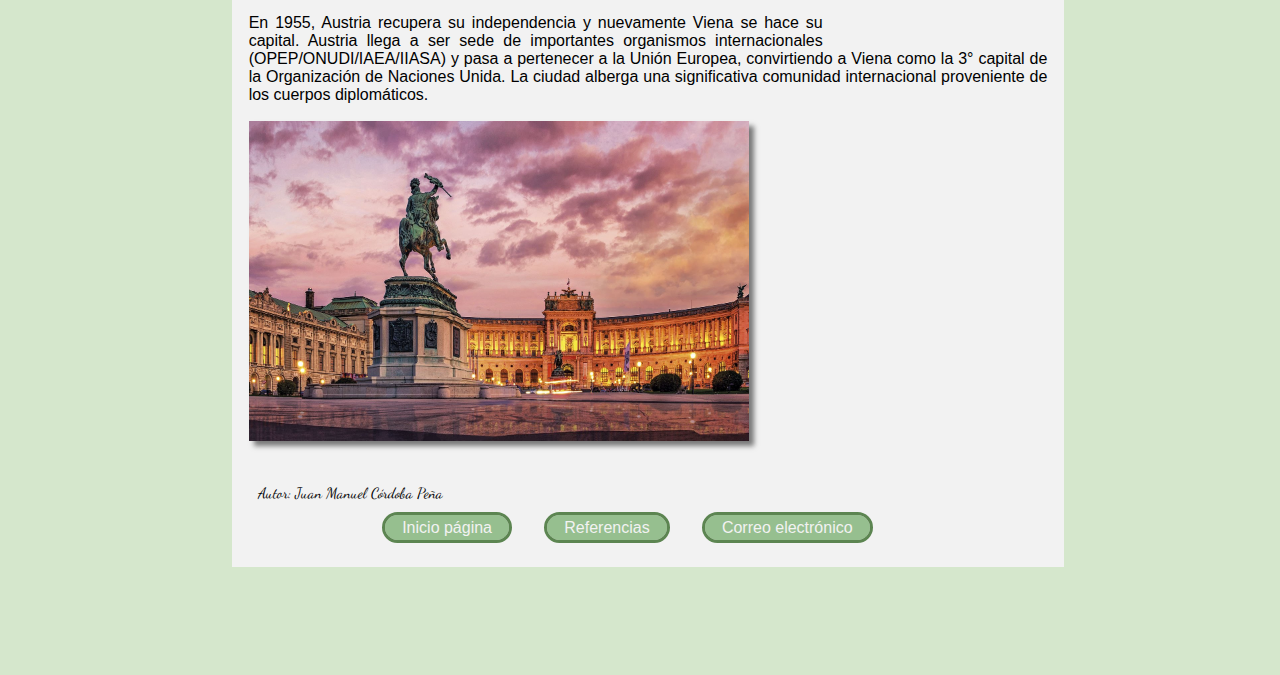
==== commit 3fac73fd: "Add files via upload" ====
--- a/pg_four.html
+++ b/pg_four.html
@@ -5,6 +5,7 @@
     <link rel="icon" href="Img/fl_favicon.png">
     <title>Historia de Viena</title>
     <link href="style.css" rel="stylesheet" type="text/css">
+    <meta name="viewport" content="width=device-width, initial-scale=1.0">
 </head>
 <body>
 <h1><a href="index.html" target="_self" id="tittle">Viena</a></h1>   
@@ -95,7 +96,7 @@
 <p>
     En 1955, Austria recupera su independencia y nuevamente Viena se hace su capital. Austria llega a ser sede de importantes organismos internacionales (OPEP/ONUDI/IAEA/IIASA) y pasa a pertenecer a la Unión Europea, convirtiendo a Viena como la 3° capital de la Organización de Naciones Unida. La ciudad alberga una significativa comunidad internacional proveniente de los cuerpos diplomáticos.
 </p>
-<img src="Img/imgPg_Four/Viena hoy en día.jpg" alt="Viena hoy en día" class="imgCenter" />
+<img src="Img/imgPg_Four/Viena hoy en día.jpg" alt="Viena hoy en día" class="imgCenter" id="F4"/>
 
 <footer class="fx_footer"> <!-- Pie de página -->
     <div class="ft_content">
--- a/style.css
+++ b/style.css
@@ -64,7 +64,7 @@
 }
 ul>li>ul{
     position: relative;
-    left: -6%; /*Dsiminuye el espacio entre elementos de lista y listas anidadas*/
+    left: -6%; /*Disminuye el espacio entre elementos de lista y listas anidadas*/
 }
 
 /* Estilo del título y barra de navegación */
@@ -162,18 +162,17 @@
     box-shadow: 5px 5px 5px 0 rgba(0, 0, 0, 0.5); /* r, g, b, alfa (transparencia) */
 }
 
+
 .img_pg1L{ /* Estilo de las imágenes con esta etiqueta */
     float: left; /* permite ubicar el elemento dentro del contenedor de manera que los elementos adyacentes lo rodeen. En este caso se ubica a la izquierda */
     width: 25%;
     height: auto;
-    min-width: 200px;
     margin: 2%;
     box-shadow: 5px 5px 5px 0 rgba(0, 0, 0, 0.5); /* r, g, b, alfa (transparencia) */
 }
 .img_pg1R{ /* Estilo de las imágenes con esta etiqueta */
     float: right;
     width: 95%;
-    min-width: 200px;
     height: auto;
     margin-top: 5%;
     box-shadow: 5px 5px 5px 0 rgba(0, 0, 0, 0.5); /* r, g, b, alfa (transparencia) */
@@ -194,7 +193,6 @@
 .grImgpg1{ /* Estilo del grupo de imágenes para mantener un espacio específico entre imágenes y entre el texto */
     height: 10%;      
     width: 25%;
-    min-width: 300px;
     float: right; 
     white-space: nowrap; /* white-space es una propiedad que indica como utilizar el espacio en blanco. Nowrap hace que se eliminen los quiebres de línea de texto */
     padding: 2%;
@@ -206,17 +204,17 @@
 .Img-uno{ /* Estilo de las imágenes con esta etiqueta */
     float: right;
     width: 30%;
-    min-width: 200px;
-    height: auto;
-    margin: 5px;
+    min-width: 50px;
+    height: auto;
+    margin: 2%;
     box-shadow: 5px 5px 5px 0 rgba(0, 0, 0, 0.5); /* r, g, b, alfa (transparencia) */
 }
 #MPP{ /* Estilo de las imágenes con este id */
     float: Left;
     width: 30%;
-    min-width: 200px;
-    height: auto;
-    margin: 5px;
+    min-width: 50px;
+    height: auto;
+    margin: 2%;
     box-shadow: 5px 5px 5px 0 rgba(0, 0, 0, 0.5); /* r, g, b, alfa (transparencia) */
 }
 #P2{
@@ -256,14 +254,14 @@
 .img_pg2{ /* Indica el estilo de las imágenes que tengan esta etiqueta */
     float: right;
     width: 95%;
-    min-width: 200px;
+    min-width: 50px;
     height: auto;
     margin: 2%;
     box-shadow: 5px 5px 5px 0 rgba(0, 0, 0, 0.5); /* r, g, b, alfa (transparencia) */
 }
 .grImgpg2{ /* Estilo del grupo de imágenes para mantener un espacio específico entre imágenes y entre el texto */  
     width: 20%;
-    min-width: 250px;
+    min-width: 50px;
     float: right;
     white-space: nowrap;
     padding: 2%;
@@ -275,7 +273,7 @@
 .img_pg3{ /* Indica el estilo de las imágenes que tengan esta etiqueta */
     float: right;
     width: 95%;
-    min-width: 200px;
+    min-width: 50px;
     height: auto;
     margin: 2%;
     box-shadow: 5px 5px 5px 0 rgba(0, 0, 0, 0.5); /* r, g, b, alfa (transparencia) */
@@ -283,7 +281,7 @@
 .grImgpg3{ /* Estilo del grupo de imágenes para mantener un espacio específico entre imágenes y entre el texto */
     height: 25px;      
     width: 15%;
-    min-width: 250px;
+    min-width: 50px;
     float: right;
     white-space: nowrap;
     padding: 2%;
@@ -298,7 +296,7 @@
 .gr1Imgpg4{ /* Estilo del grupo de imágenes para mantener un espacio específico entre imágenes y entre el texto */
     height: 25px;      
     width: 25%;
-    min-width: 250px;
+    min-width: 50px;
     float: right;
     white-space: nowrap;
     padding: 2%;
@@ -310,7 +308,7 @@
 .gr2Imgpg4{ /* Estilo del grupo de imágenes para mantener un espacio específico entre imágenes y entre el texto */
     height: 25px;      
     width: 25%;
-    min-width: 250px;
+    min-width: 50px;
     float: right;
     white-space: nowrap;
     padding: 2%;
@@ -326,12 +324,19 @@
 /* Estilo de referencias */
 .ListaRef{
     word-wrap: break-word; /* Evita el desbordamiento de los link fuera del body */
+}
+#Mapa{
+    display: block; /* El elemento se comporta como un bloque por lo que genera líneas de quiebre antes y después del elemento */
+    margin-top: 5px;
+    margin-left: auto;
+    margin-right: auto;
+    width: 80%; /* De acuerdo al contenedor (body) establece un ancho del 50% y con márgenes automáticas y el display lo centra*/
+    box-shadow: 5px 5px 5px 0 rgba(0, 0, 0, 0.5); /* r, g, b, alfa (transparencia) */
 }
 /* cuando la ventana mida menos de 800px */
 @media only screen and (max-width: 800px) {
         /* Etiqueta de elementos generales */
     body{
-    
     width: 90%; /* Establece un ancho de la página de acuerdo con el elemento contenedor, en este caso html, la pantalla*/
     padding-left: 5%; /*Establece un padding izquierdo en el body de acuerdo al tamaño de la pantalla*/
     }
@@ -358,12 +363,13 @@
     text-align: center;
     transition: all 1s; 
     padding: 10px;   /* Padding de la barra de navegación */
+    min-width: 135px;
     }
     .menunav ul {
         flex-direction: column;  /* se despliega en sentido vertical*/
         list-style: none;
         text-align: center;
-        margin-left: -40%;
+        margin-left: -60%;
         margin-bottom: 1em;
     } 
     .menunav li{
@@ -448,7 +454,6 @@
     .img_pg1R{ /* Estilo de las imágenes con esta etiqueta */
     display: block;
     width: 95%;
-    min-width: 200px;
     height: auto;
     }
 
@@ -504,7 +509,12 @@
     padding-left: 7%;
     padding-bottom: 100%;
     }
-
+    .Tpg1 tr > *:nth-child(2){
+            display: none;
+    }
+    .Tpg1 tr > *:nth-child(1){
+        display: none;
+    }
     /* Estilo pg_three */
     .img_pg3{ /* Indica el estilo de las imágenes que tengan esta etiqueta */
     float: right;
@@ -551,6 +561,7 @@
     width: 95%;
     height: auto;
     }
+    
 }
 /* cuando la ventana mida más de 1200px */
 @media only screen and (min-width: 1200px) {
@@ -578,7 +589,16 @@
        margin: 10px;
        text-align: center; /* Centra todas los títulos con el titular más grande */
    }
-   
+   li{ /* Estilo de los ítems de listas */
+    color:black;
+    font-size: 1em;
+    text-align: justify;
+    margin: 2%;
+    }
+   ul>li>ul{
+    position: relative;
+    left: 1%; /*Disminuye el espacio entre elementos de lista y listas anidadas*/
+    }
    
    /* Estilo del título y barra de navegación */
    #tittle{
@@ -621,42 +641,90 @@
        padding-bottom: 2px;
        transition: all 0.5s ease-in-out;
    }
-   
+   .imgCenter{ /* Estilo de las imágenes con esta etiqueta */
+       float: left; /* permite ubicar el elemento dentro del contenedor de manera que los elementos adyacentes lo rodeen. En este caso se ubica a la izquierda */
+       width: 100%;
+       height: auto;
+       min-width: 50px;
+       max-width: 500px;
+       margin: 2%;
+       box-shadow: 5px 5px 5px 0 rgba(0, 0, 0, 0.5); /* r, g, b, alfa (transparencia) */
+    }   
+    .R1200{
+        margin-top: 8%;
+        float: left;
+        width: 40%;
+    }
+    #Descr{
+        text-align: left;
+        }
    .img_pg1L{ /* Estilo de las imágenes con esta etiqueta */
        float: left; /* permite ubicar el elemento dentro del contenedor de manera que los elementos adyacentes lo rodeen. En este caso se ubica a la izquierda */
        width: 30%;
        height: auto;
-       min-width: 200px;
+       min-width: 50px;
        max-width: 500px;
        margin: 2%;
        box-shadow: 5px 5px 5px 0 rgba(0, 0, 0, 0.5); /* r, g, b, alfa (transparencia) */
    }
+   #RDSk{
+        margin-bottom: 6%;
+    }
    .img_pg1R{ /* Estilo de las imágenes con esta etiqueta */
-       float: right;
+       float: left;
        width: 95%;
-       min-width: 200px;
+       min-width: 50px;
        max-width: 1000px;
        height: auto;
        margin-top: 5%;
        box-shadow: 5px 5px 5px 0 rgba(0, 0, 0, 0.5); /* r, g, b, alfa (transparencia) */
    }
    #market{ /* Estilo de las imágenes con este id */
-       float: right;
-       width: 50%;
-       max-width: 500px;
-       height: auto;
-       margin: 2%;
-       margin-top: 70px;
-       box-shadow: 5px 5px 5px 0 rgba(0, 0, 0, 0.5); /* r, g, b, alfa (transparencia) */
+    float: left; 
+    width: 40%;
+    height: auto;
+    min-width: 50px;
+    max-width: 500px;
+    margin: 2%;
+    box-shadow: 5px 5px 5px 0 rgba(0, 0, 0, 0.5); /* r, g, b, alfa (transparencia) */
    }
    .P1{
     margin-bottom: 20%;
     }
+    .grImgpg1{ /* Estilo del grupo de imágenes para mantener un espacio específico entre imágenes y entre el texto */
+        height: 10%;      
+        width: 25%;
+        min-width: 300px;
+        float: left; 
+        white-space: nowrap; /* white-space es una propiedad que indica como utilizar el espacio en blanco. Nowrap hace que se eliminen los quiebres de línea de texto */
+        padding: 2%;
+        padding-bottom: 0%;
+    }
    /* Estilo pg_one*/
-   
+   .Img-uno{ /* Estilo de las imágenes con esta etiqueta */
+    float: left;
+    }
+    #P2{
+        margin-bottom: 25%;
+    }
+    #P4{
+        margin-bottom: 18em;
+    }
+    #Paisaje{
+        float: none;
+    }
    /* Estilo pg_two*/
-   
+   .grImgpg2{ /* Estilo del grupo de imágenes para mantener un espacio específico entre imágenes y entre el texto */  
+    float: left;
+    }
+    #Rel{
+        float: none;
+    }
+
    /* Estilo pg_three */
    
    /* Estilo pg_four */
+   #F4{
+    float: none;
+}
 }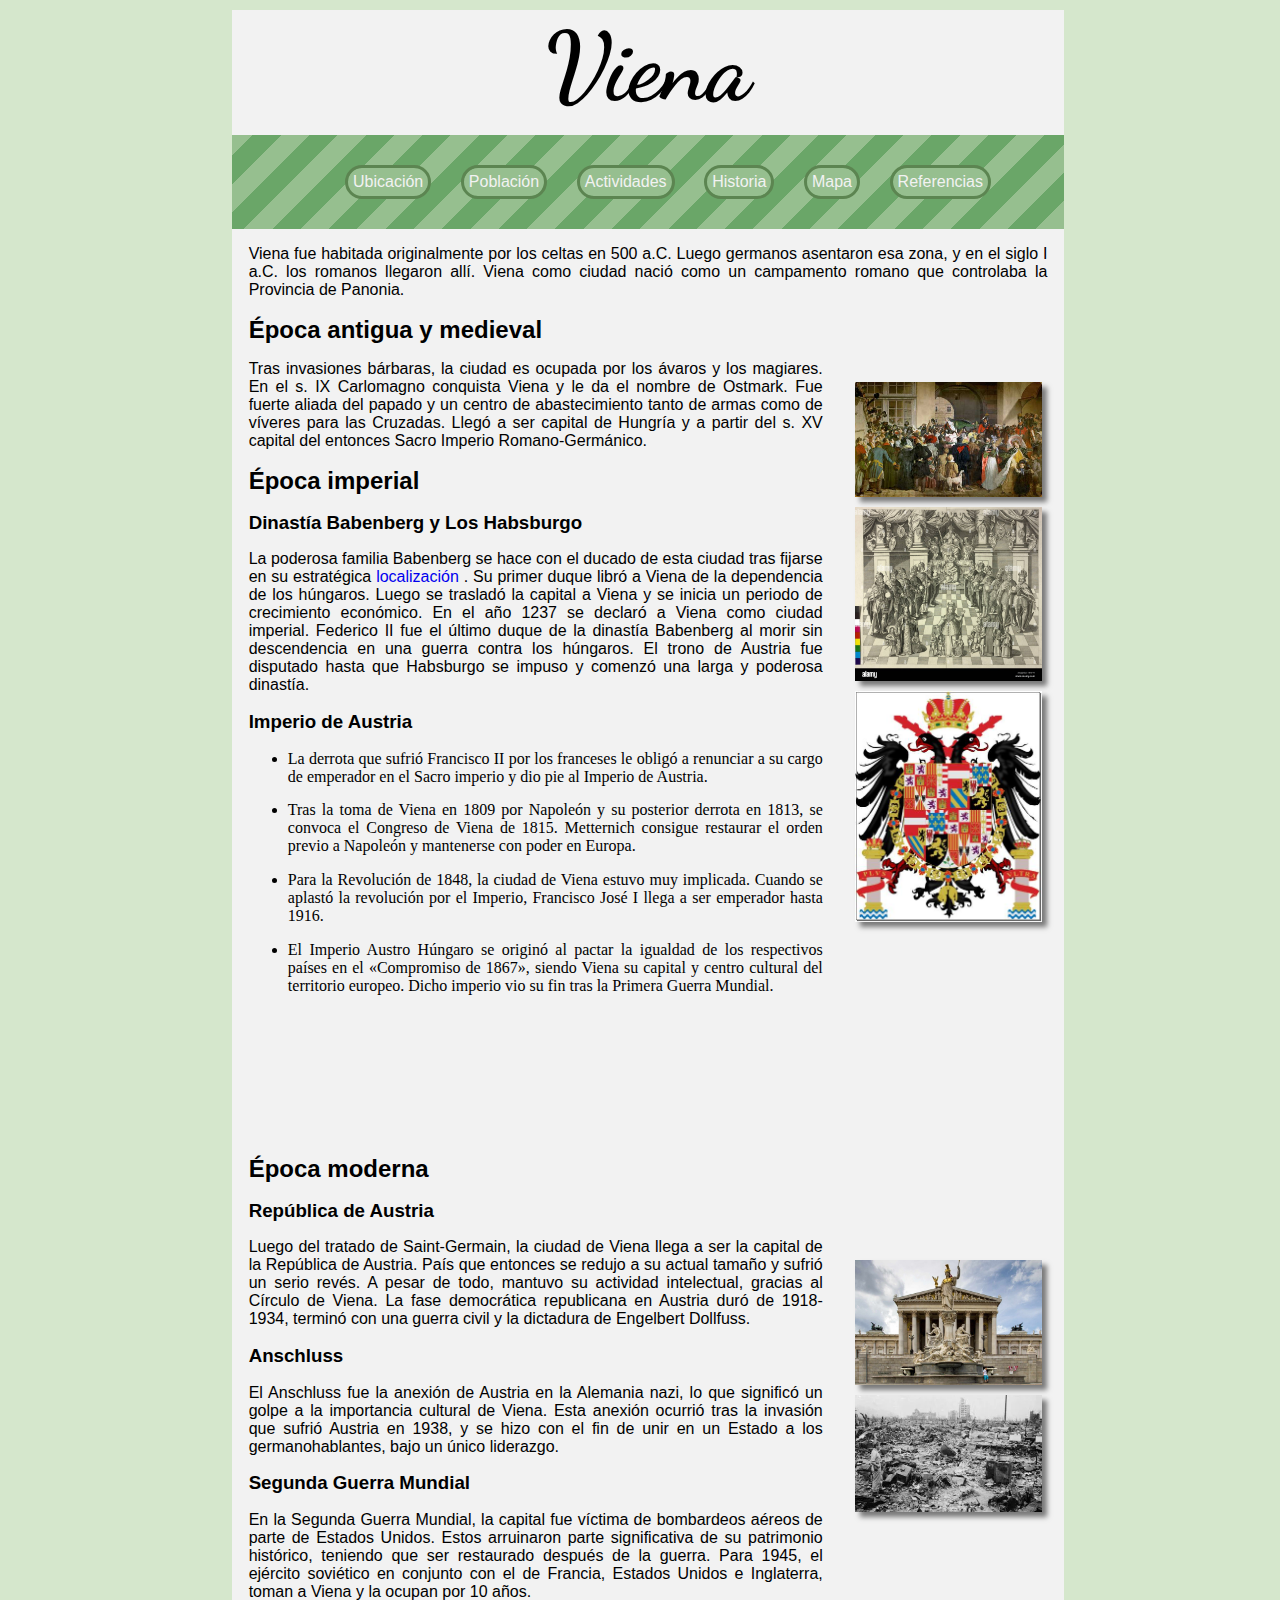
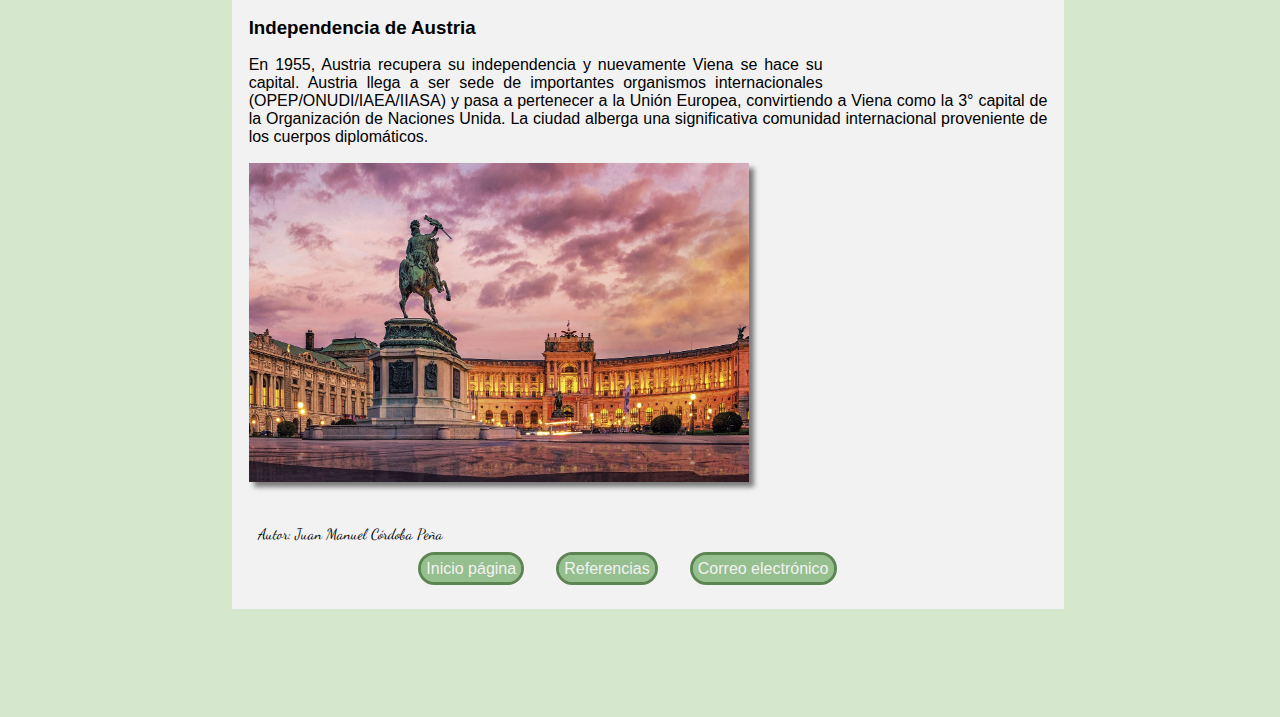
==== commit a5dad8f3: "Add files via upload" ====
--- a/pg_four.html
+++ b/pg_four.html
@@ -18,7 +18,8 @@
         <li><a class="bottonmenu" href="pg_two.html" target="_self">Población</a></li>
         <li><a class="bottonmenu" href="pg_three.html" target="_self">Actividades</a></li>
         <li><a class="bottonmenu" href="pg_four.html" target="_self">Historia</a></li>
-        <li><a  class="bottonmenu" href="Ref.html" target="_self">Referencias</a></li>
+        <li><a class="bottonmenu" href="pg_Map.html" target="_self">Mapa</a></li>
+        <li><a class="bottonmenu" href="Ref.html" target="_self">Referencias</a></li>
     </ul>  
 </nav>
 </header>
--- a/style.css
+++ b/style.css
@@ -1,5 +1,6 @@
 @charset "UTF-8";
 @import url('https://fonts.googleapis.com/css2?family=Dancing+Script&display=swap');/* Importa el fondo de texto para utilizar en la página */
+@import url('https://fonts.googleapis.com/css2?family=Playfair+Display&display=swap');/* Importa el fondo de texto para utilizar en la página */
 @font-face {
     font-family: Spartan, sans-serif; /*Define una fuente*/
     src: url('https://fonts.google.com/specimen/Spartan?preview.size=20#standard-styles'); /*Indica la ubicación de la fuente*/
@@ -7,6 +8,7 @@
 /* Etiqueta de elementos generales */
 html{ 
      background-color: #d5e7cc; /* Aplica el color a la parte de atrás de la página */
+     scroll-behavior: smooth;/*Para dar el efecto de bajar la pantalla lentamente*/
     }
 body{
     width: 70%; /* Establece un ancho de la página de acuerdo con el elemento contenedor, en este caso html, la pantalla*/
@@ -60,7 +62,7 @@
     color:black;
     font-size: 1em;
     text-align: justify;
-    margin: 2%;
+    margin: 1%;
 }
 ul>li>ul{
     position: relative;
@@ -90,29 +92,29 @@
     text-align: center;
 
 }
+.menunav ul {
+    list-style: none;    
+} 
+.menunav li{
+    display: inline-flex;
+}
 .bottonmenu{ /* Establece el estilo para cada botón del menu de navegación */
     outline-style: solid; /* Establece el estilo del contorno del elemento */
     outline-color: #5c8551; /* Indica el color del contorno */
     background-color: #96BF8F; 
     color: #F2F2F2;
-    padding: 0.5% 2% 0.5% 2%;
     border-radius: 25px; /* Define el radio de redondeo de las esquinas */
-}
-.menunav ul {
-    list-style: none;    
-} 
-.menunav li{
-    display: inline;
+    padding: 5px;
 }
 .bottonmenu:hover{ /* Indica el estilo cuando el cursor está sobre los botones */
     color: #494949 ;
     background-color: #F2F2F2;
     border-width: 1px;
-    padding-left: 25px;
-    padding-right: 25px;
+    padding-left: 6px;
+    padding-right: 6px;
     border-radius: 0px; /* Define el radio de redondeo de las esquinas */
-    padding-top: 2px;
-    padding-bottom: 2px;
+    padding-top: 6px;
+    padding-bottom: 6px;
     transition: all 0.5s ease-in-out;
 }
 /* Estilo del pie de página */
@@ -138,6 +140,7 @@
     text-align: center;
     display: inline;
     padding-top: 5%;
+    margin-top: 15px;
 }
 .ft_content ul {
     list-style: none; 
@@ -320,6 +323,122 @@
     height: auto;
     margin: 5px;
     box-shadow: 5px 5px 5px 0 rgba(0, 0, 0, 0.5); /* r, g, b, alfa (transparencia) */
+}
+/* Estilo pg_Map */
+.MapContainer{
+    position:relative; 
+	font-size:1.15em;
+}
+#Map{
+    width: 98%;
+	display: block;
+	margin: auto;
+}
+#Map:hover {
+	-webkit-transform: scale(1); /* A través de la propiedad transformación aplica una modificación en dos dimensiones */
+	transform: scale(1);
+}
+/*Estilo de cada ícono en donde se determina su ubicación para ser RWD*/
+.P01{
+    position:absolute;
+	z-index:2;
+	width:5%;
+	top:58%;
+	left: 44%;
+}
+/*.MapContainer:hover .P01{*/
+/*Se utiliza la propiedad filter para cambiar el color de los íconos en el mapa al colocar el cursor con el selector hover*/
+.P01:hover,.P2:hover,.P3:hover,.P4:hover,.P5:hover,.P6:hover,.P7:hover,.P8:hover,.P9:hover,.P10:hover{
+    filter: invert(14%) sepia(78%) saturate(7469%) hue-rotate(1deg) brightness(104%) contrast(104%);
+}
+.P01:visited,.P2:visited,.P3:visited,.P4:visited,.P5:visited,.P6:visited,.P7:visited,.P8:visited,.P9:visited,.P10:visited{
+    filter: invert(54%) sepia(9%) saturate(8%) hue-rotate(7deg) brightness(92%) contrast(86%);
+}
+.P2{
+    position:absolute;
+	z-index:2;
+	width:5%;
+	top:31%;
+	left:32%;
+}
+.P3{
+    position:absolute;
+	z-index:2;
+	width:5%;
+	top:80%;
+	left:55.5%;
+}
+.P4{
+    position:absolute;
+	z-index:2;
+	width:5%;
+	top:90%;
+	left:55%;
+}
+.P5{
+    position:absolute;
+	z-index:2;
+	width:5%;
+	top:67%;
+	left: 33%;
+}
+.P6{
+    position:absolute;
+	z-index:2;
+	width:5%;
+	top:67.5%;
+	left: 65.5%;
+}
+.P7{
+    position:absolute;
+	z-index:2;
+	width:5%;
+	top:9%;
+	left: 35%;
+}
+.P8{
+    position:absolute;
+	z-index:2;
+	width:5%;
+	top:18%;
+	left: 54%;
+}
+.P9{
+    position:absolute;
+	z-index:2;
+	width:5%;
+	top:45%;
+	left: 72%;
+}
+.P10{
+    position:absolute;
+	z-index:2;
+	width:5%;
+	top:29%;
+	left: 61%;
+}
+/*Imagen de fondo*/
+#ContainerInfo{
+    margin: 2%;
+    background-size: cover;
+    background-repeat: no-repeat;
+}
+#Information{
+    font-family: 'Playfair Display', serif;
+    padding:2%;
+    width: 35%;
+    min-width: 200px;
+}
+/*Botón de mostrar/ocultar*/
+#Button{
+    margin: 2%;
+    text-transform:uppercase;
+    background-color:#6AA668;
+    box-shadow:inset 0 -0.6em 0 -0.35em rgba(0,0,0,0.17);
+    border-radius:0.15em;
+    color:#FFFFFF;
+    box-sizing: border-box;
+    outline-style:none;
 }
 /* Estilo de referencias */
 .ListaRef{
@@ -627,7 +746,7 @@
        outline-color: #5c8551; /* Indica el color del contorno */
        background-color: #96BF8F; 
        color: #F2F2F2;
-       padding: 0.5% 2% 0.5% 2%;
+       padding: 5px;
        border-radius: 25px; /* Define el radio de redondeo de las esquinas */
    }
    .bottonmenu:hover{ /* Indica el estilo cuando el cursor está sobre los botones */
